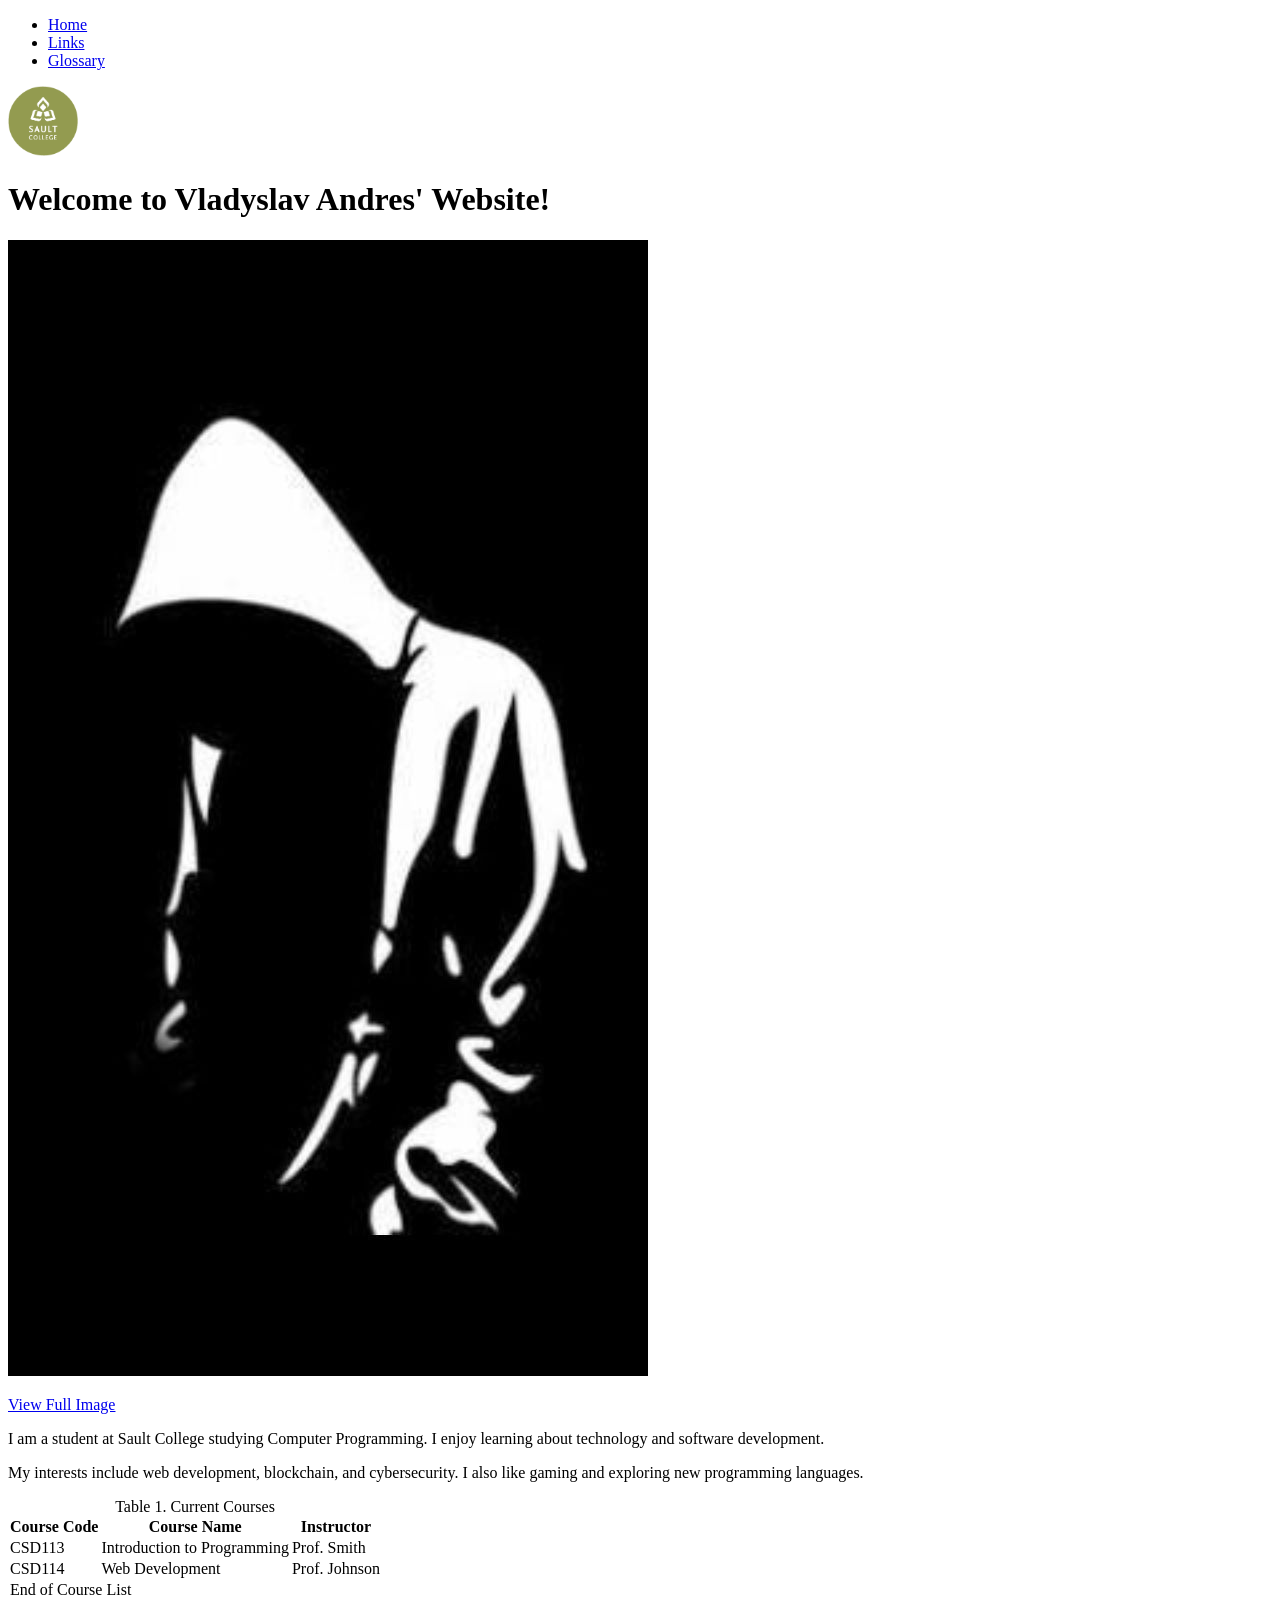
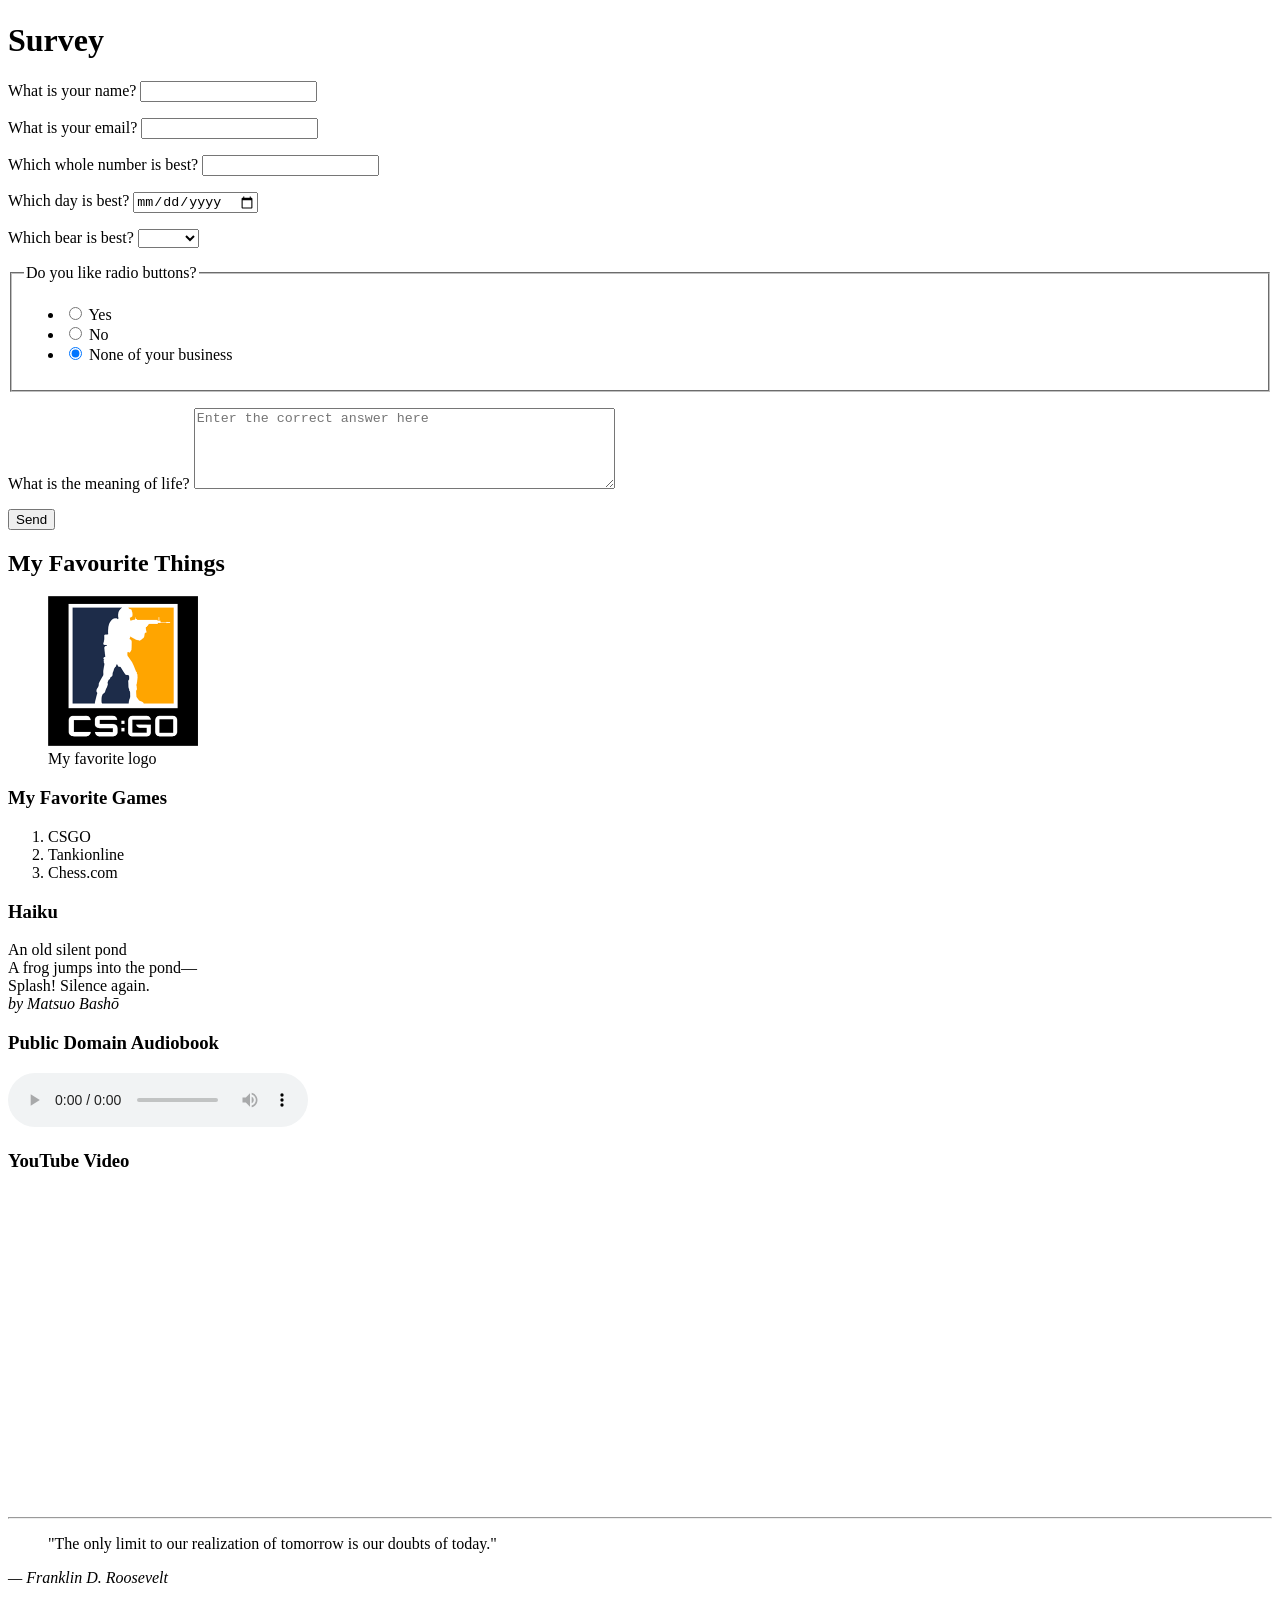
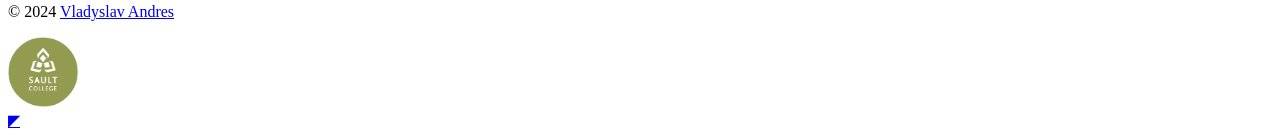
==== site/index.html @ 3fbf1f19 "Done" ====
<!DOCTYPE html>
<html lang="en">

<head>
    <style>
        table { border-collapse: collapse; }
        th, td { border: 1px solid rgba(0,0,0,0); }
    </style>
    <meta charset="UTF-8">
    <meta name="viewport" content="width=device-width, initial-scale=1.0">
    <meta name="author" content="Vladyslav Andres">
    <meta name="description" content="A personal website for Vladyslav Andres">
    <title>Vladyslav Andres' Website</title>
    <link rel="icon" href="assets/favicon.ico" type="image/x-icon">
    <link rel="stylesheet" href="styles/style.css">
</head>

<body>
    <div class="container">
        <!-- Header Section -->
        <header id="top">
            <nav>
                <ul>
                    <li><a href="index.html" title="Home Page">Home</a></li>
                    <li><a href="links.html" title="External Links">Links</a></li>
                    <li><a href="glossary.html" title="Glossary of Terms">Glossary</a></li>
                </ul>
            </nav>
            <picture>
                <source srcset="images/sc-logo.png" type="image/svg+xml">
                <img src="images/sc-logo.png"
                     srcset="images/sc-logo@1.5x.png 1.5x,images/sc-logo@2x.png 2x" 
                     alt="Sault College Logo" width="70" height="70">
            </picture>
        </header>

        <!-- Main Content Section -->
        <main>
            <h1>Welcome to Vladyslav Andres' Website!</h1>

            <!-- Personal Photo Section -->
            <picture>
                <source srcset="images/my-photo.jpg" media="(min-width: 500px)">
                <img src="images/my-photo.jpg" alt="Photo of Vladyslav Andres">
            </picture>
            <p><a href="images/my-photo.jpg" target="_blank" title="View Full Image">View Full Image</a></p>
            
            <p>I am a student at Sault College studying Computer Programming. I enjoy learning about technology and software development.</p>
            <p>My interests include web development, blockchain, and cybersecurity. I also like gaming and exploring new programming languages.</p>
            <div id="making-a-table">
                <table>
                    <caption>Table 1. Current Courses</caption>
                    <thead>
                        <tr>
                            <th>Course Code</th>
                            <th>Course Name</th>
                            <th>Instructor</th>
                        </tr>
                    </thead>
                    <tbody>
                        <tr>
                            <td>CSD113</td>
                            <td>Introduction to Programming</td>
                            <td>Prof. Smith</td>
                        </tr>
                        <tr>
                            <td>CSD114</td>
                            <td>Web Development</td>
                            <td>Prof. Johnson</td>
                        </tr>
                    </tbody>
                    <tfoot>
                        <tr>
                            <td colspan="3">End of Course List</td>
                        </tr>
                    </tfoot>
                </table>
            </div>
            
            <main>
                <div id="survey">
                    <h1>Survey</h1>
                    <form action="YOUR_FORMSPREE_ENDPOINT" method="post">
                        <p>
                            <label for="name_field">What is your name?</label>
                            <input type="text" id="name_field" name="name_field" required>
                        </p>
                        <p>
                            <label for="email_field">What is your email?</label>
                            <input type="email" id="email_field" name="email_field" required>
                        </p>
                        <p>
                            <label for="best_whole_number">Which whole number is best?</label>
                            <input type="number" id="best_whole_number" name="best_whole_number" min="1" required>
                        </p>
                        <p>
                            <label for="best_day">Which day is best?</label>
                            <input type="date" id="best_day" name="best_day">
                        </p>
                        <p>
                            <label for="best_bear">Which bear is best?</label>
                            <select id="best_bear" name="best_bear" required>
                                <option value="">&nbsp;</option>
                                <option value="Black">Black</option>
                                <option value="Brown">Brown</option>
                                <option value="Care">Care</option>
                                <option value="Panda">Panda</option>
                                <option value="Polar">Polar</option>
                                <option value="Teddy">Teddy</option>
                            </select>
                        </p>
                        <fieldset>
                            <legend>Do you like radio buttons?</legend>
                            <ul>
                                <li>
                                    <label><input type="radio" name="enjoys_radio_buttons" value="yes"> Yes</label>
                                </li>
                                <li>
                                    <label><input type="radio" name="enjoys_radio_buttons" value="no"> No</label>
                                </li>
                                <li>
                                    <label><input type="radio" name="enjoys_radio_buttons" value="?" checked> None of your business</label>
                                </li>
                            </ul>
                        </fieldset>
                        <p>
                            <label for="life_meaning">What is the meaning of life?</label>
                            <textarea id="life_meaning" name="life_meaning" rows="5" cols="50" placeholder="Enter the correct answer here"></textarea>
                        </p>
                        <p>
                            <button type="submit">Send</button>
                        </p>
                    </form>
                </div>
            </main>
            <h2>My Favourite Things</h2>

            <figure>
                <a href="https://www.google.com" title="Google Website">
                    <img src="images/logo.png" alt="My favorite logo" width="150" height="150">
                </a>
                <figcaption>My favorite logo</figcaption>
            </figure>

            <h3>My Favorite Games</h3>
            <ol>
                <li>CSGO</li>
                <li>Tankionline</li>
                <li>Chess.com</li>
            </ol>

            <h3>Haiku</h3>
            <p>
                An old silent pond<br>
                A frog jumps into the pond—<br>
                Splash! Silence again.<br>
                <cite>by <span class="author">Matsuo Bashō</span></cite>
            </p>

            <h3>Public Domain Audiobook</h3>
            <audio controls>
                <source src="https://www.soundhelix.com/examples/mp3/SoundHelix-Song-1.mp3" type="audio/mpeg">
                Your browser does not support the audio element. 
                <a href="https://www.soundhelix.com/examples/mp3/SoundHelix-Song-1.mp3" download title="Download Audio">Download here</a>.
            </audio>

            <h3>YouTube Video</h3>
            <iframe width="560" height="315" src="https://www.youtube.com/embed/YSiNcoBcDDQ?si=GVqZZ79py-1PZytV" title="YouTube video player" frameborder="0" allow="accelerometer; autoplay; clipboard-write; encrypted-media; gyroscope; picture-in-picture; web-share" referrerpolicy="strict-origin-when-cross-origin" allowfullscreen></iframe>
        </main>

        <!-- Footer Section -->
        <footer>
            <hr>
            <blockquote>
                "The only limit to our realization of tomorrow is our doubts of today."
            </blockquote>
            <cite>— <span class="author">Franklin D. Roosevelt</span></cite>
            <p>© 2024 <a href="mailto:24017497@Saultcollege.ca?subject=Message from CSD112 Website" title="Email Vladyslav Andres">Vladyslav Andres</a></p>
            <img src="images/sc-logo.png" 
                 srcset="images/sc-logo.png, " 
                 alt="Sault College Logo" width="70" height="70">
        </footer>

        <!-- Back to Top Link -->
        <a href="#top" title="Back to top" aria-label="Back to top">◤</a>
    </div>
</body>

</html>
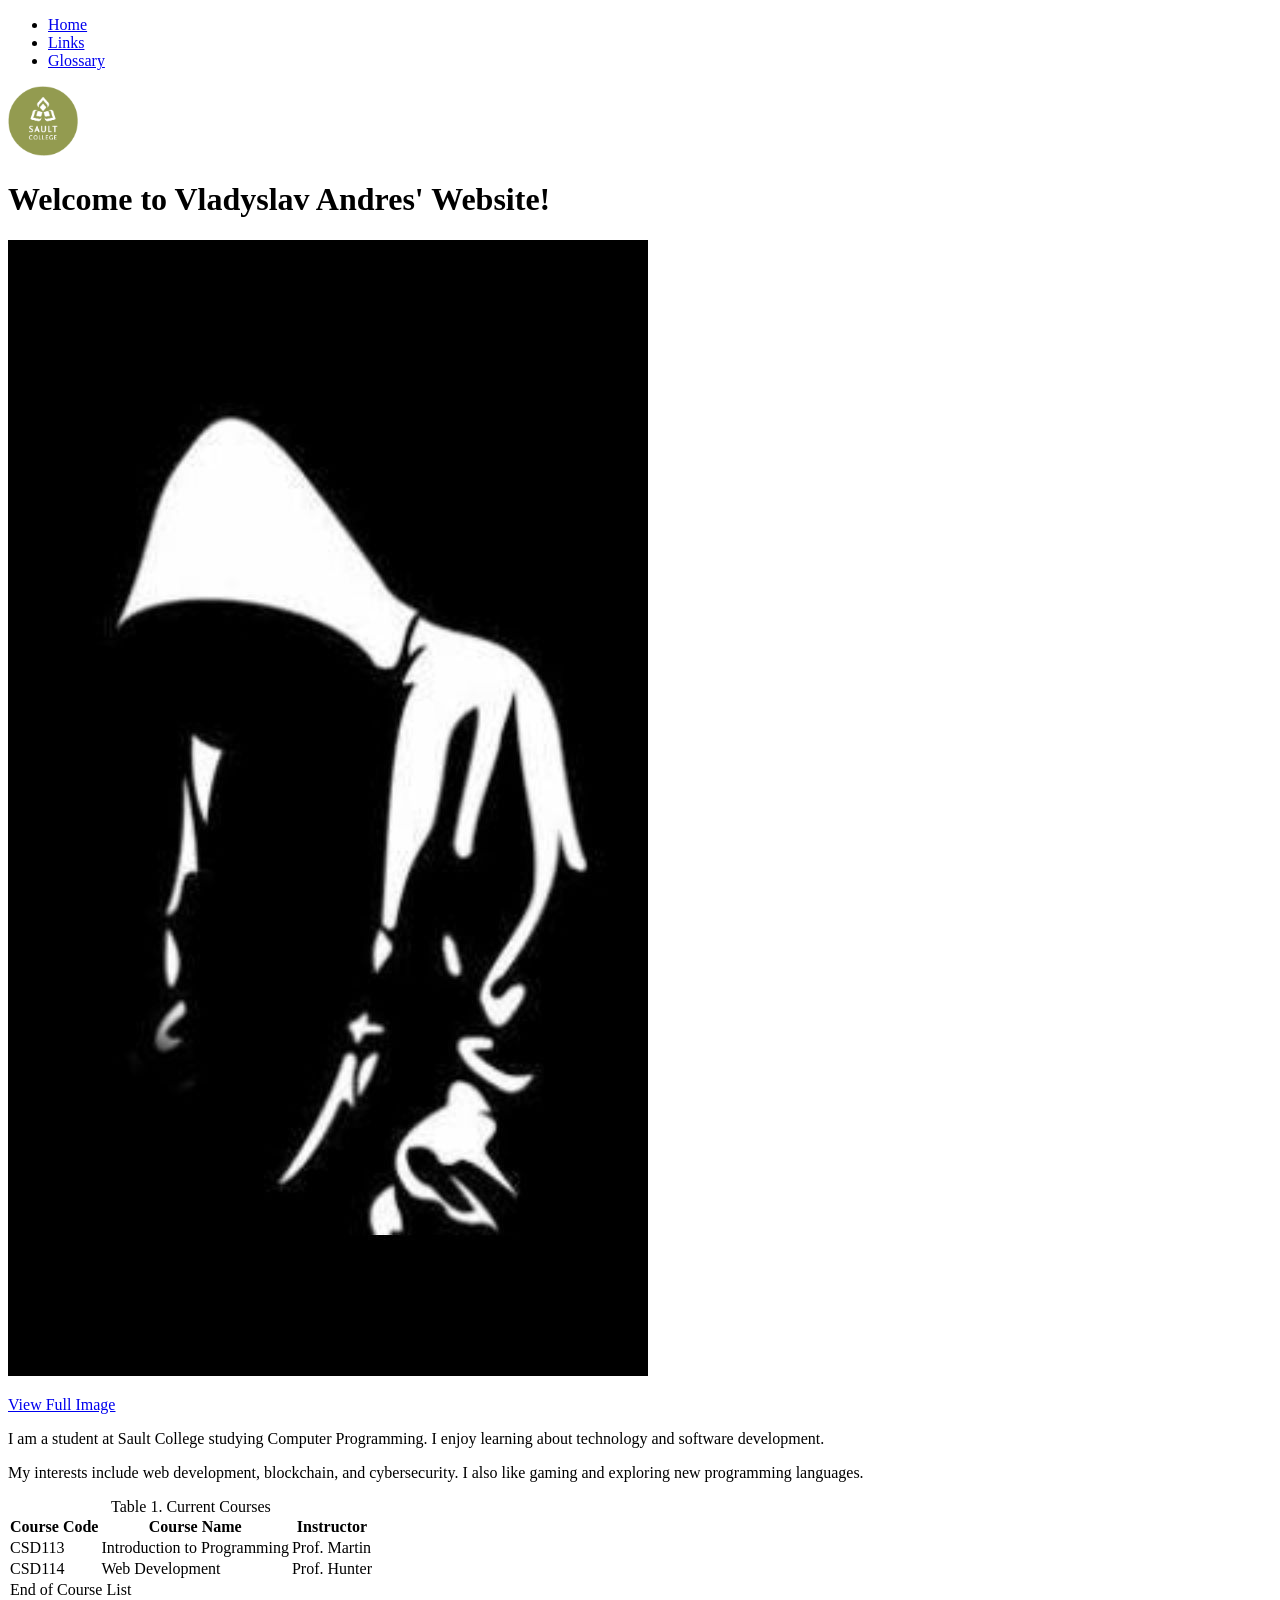
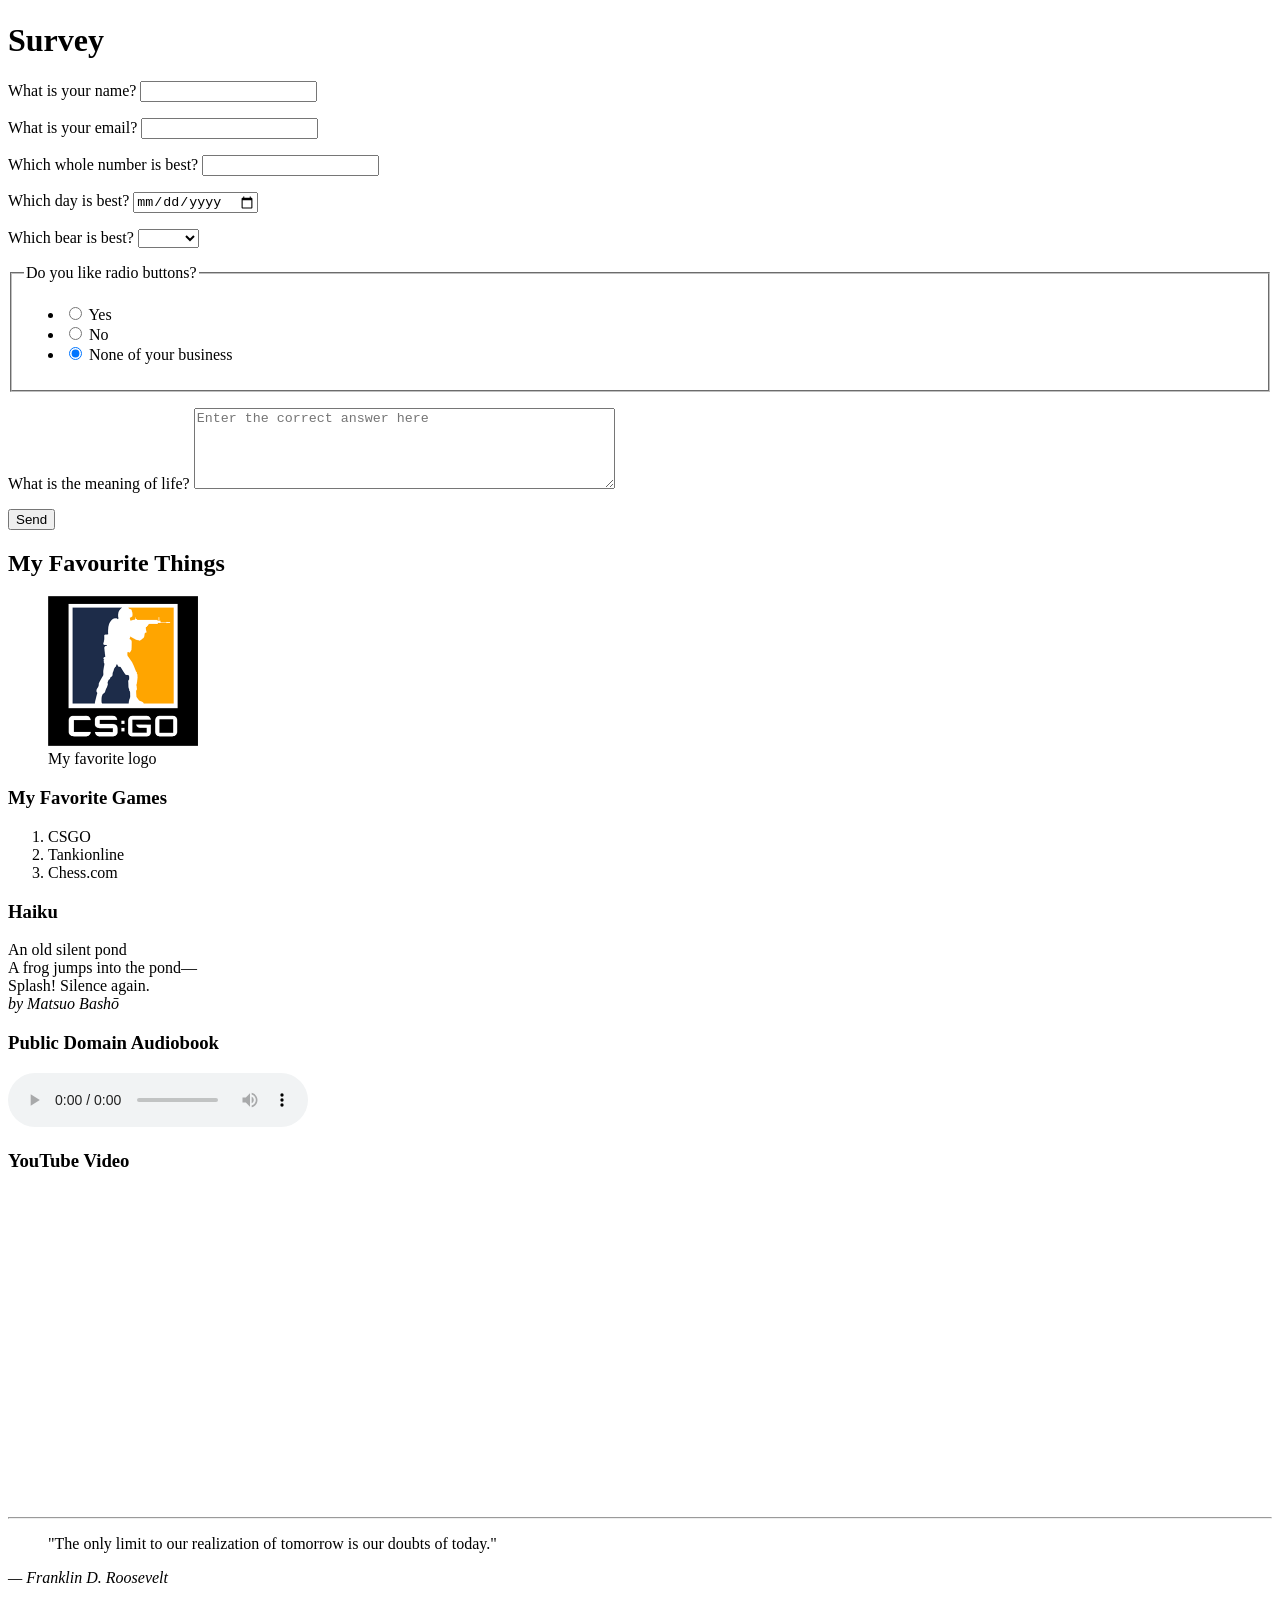
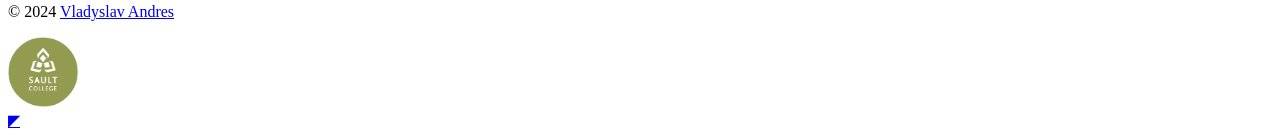
==== commit 792de01c: "Done" ====
--- a/site/index.html
+++ b/site/index.html
@@ -13,6 +13,8 @@
     <title>Vladyslav Andres' Website</title>
     <link rel="icon" href="assets/favicon.ico" type="image/x-icon">
     <link rel="stylesheet" href="styles/style.css">
+    <link rel="stylesheet" href="styles/normalize.css">
+<link rel="stylesheet" href="styles/main.css">
 </head>
 
 <body>
@@ -61,12 +63,12 @@
                         <tr>
                             <td>CSD113</td>
                             <td>Introduction to Programming</td>
-                            <td>Prof. Smith</td>
+                            <td>Prof. Martin</td>
                         </tr>
                         <tr>
                             <td>CSD114</td>
                             <td>Web Development</td>
-                            <td>Prof. Johnson</td>
+                            <td>Prof. Hunter</td>
                         </tr>
                     </tbody>
                     <tfoot>
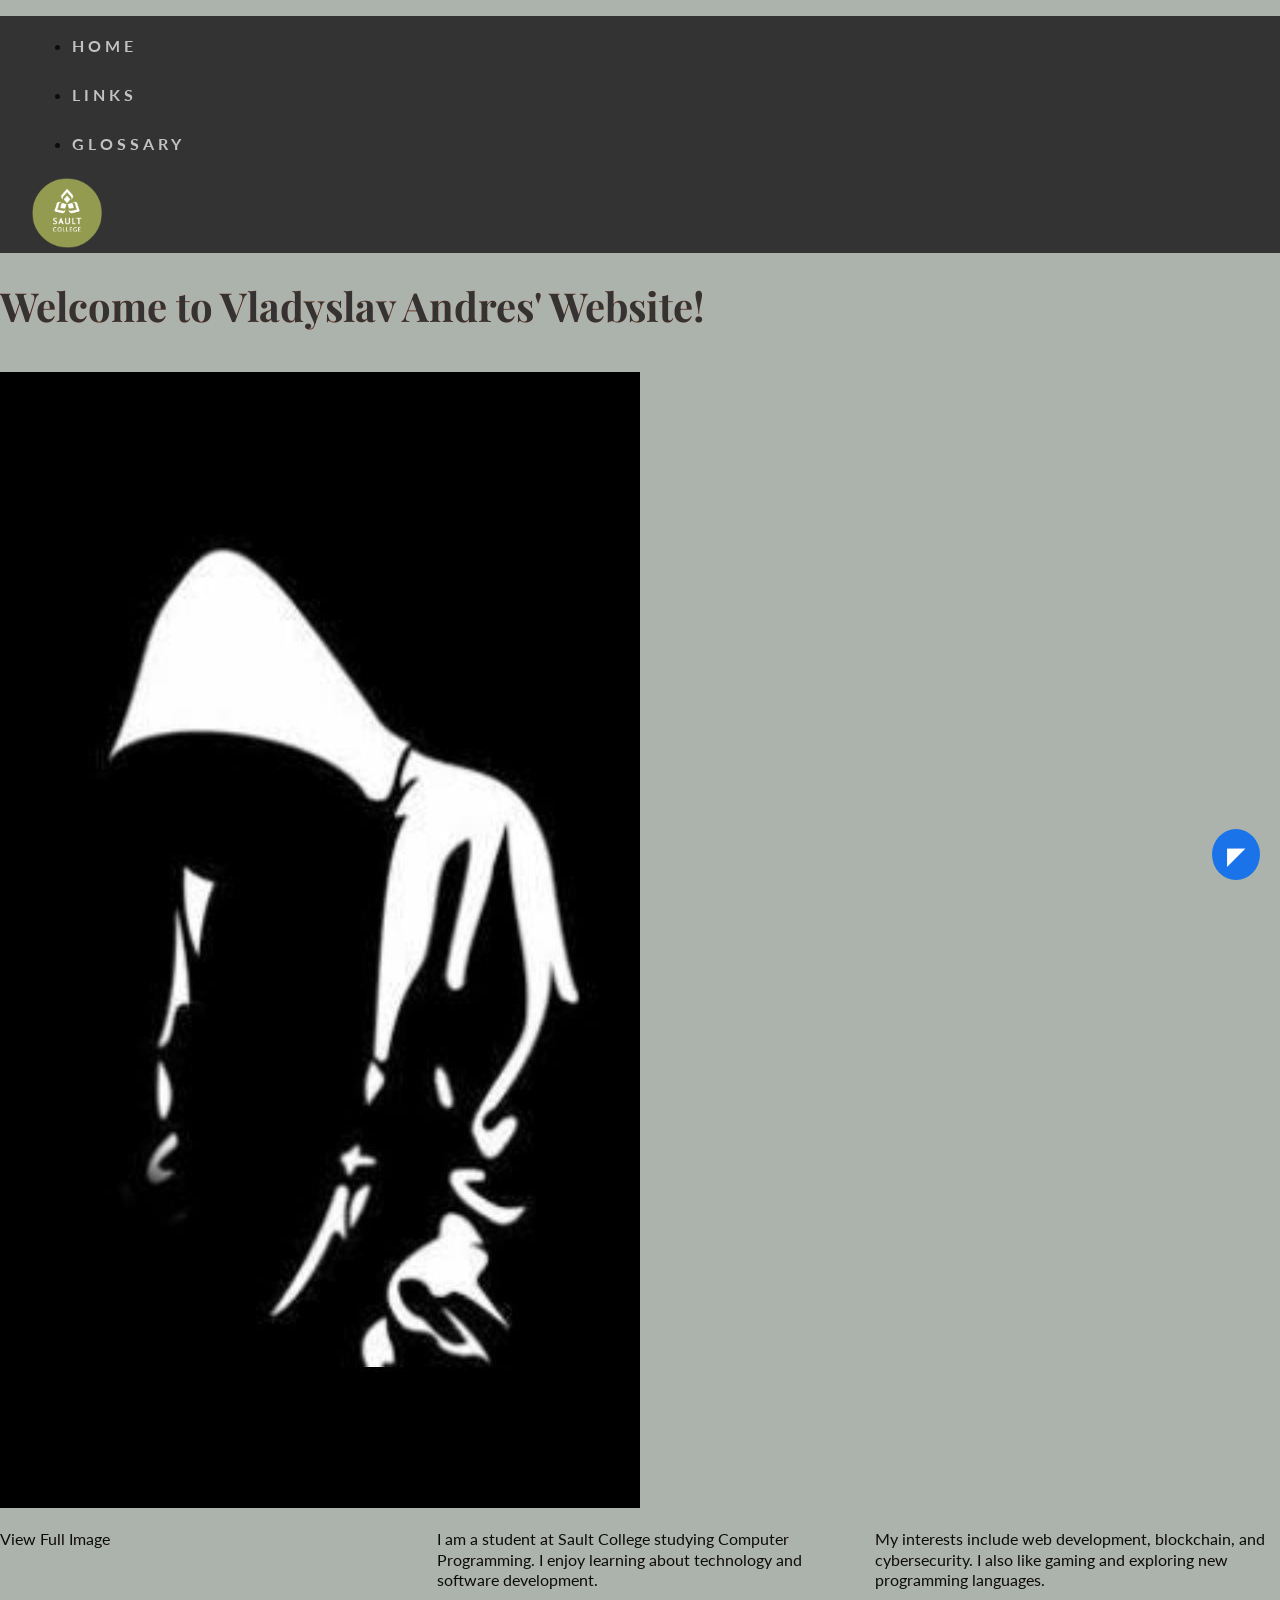
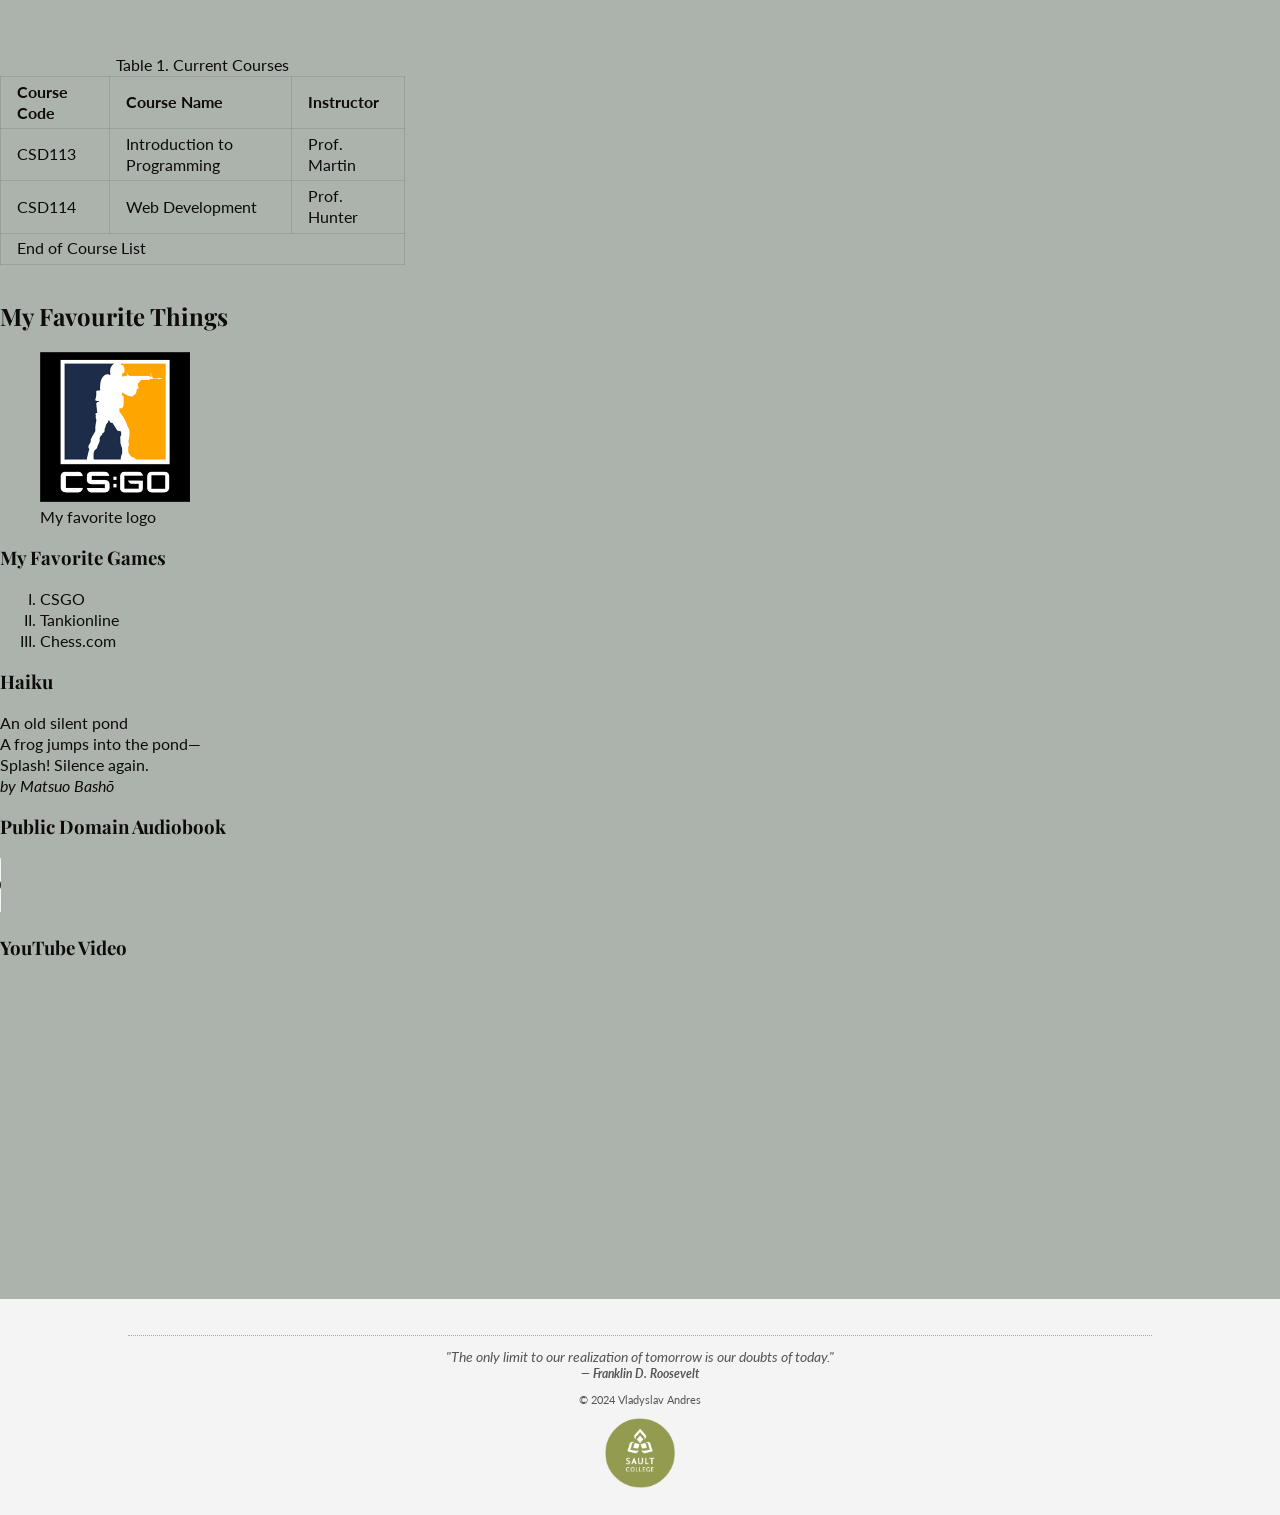
==== commit fc3dc558: "try" ====
--- a/site/index.html
+++ b/site/index.html
@@ -2,10 +2,14 @@
 <html lang="en">
 
 <head>
+    
+<link href="https://fonts.googleapis.com/css2?family=Lato&family=Playfair+Display&display=swap" rel="stylesheet">
+
     <style>
         table { border-collapse: collapse; }
         th, td { border: 1px solid rgba(0,0,0,0); }
     </style>
+    
     <meta charset="UTF-8">
     <meta name="viewport" content="width=device-width, initial-scale=1.0">
     <meta name="author" content="Vladyslav Andres">
@@ -45,96 +49,43 @@
                 <source srcset="images/my-photo.jpg" media="(min-width: 500px)">
                 <img src="images/my-photo.jpg" alt="Photo of Vladyslav Andres">
             </picture>
-            <p><a href="images/my-photo.jpg" target="_blank" title="View Full Image">View Full Image</a></p>
             
-            <p>I am a student at Sault College studying Computer Programming. I enjoy learning about technology and software development.</p>
-            <p>My interests include web development, blockchain, and cybersecurity. I also like gaming and exploring new programming languages.</p>
-            <div id="making-a-table">
-                <table>
-                    <caption>Table 1. Current Courses</caption>
-                    <thead>
-                        <tr>
-                            <th>Course Code</th>
-                            <th>Course Name</th>
-                            <th>Instructor</th>
-                        </tr>
-                    </thead>
-                    <tbody>
-                        <tr>
-                            <td>CSD113</td>
-                            <td>Introduction to Programming</td>
-                            <td>Prof. Martin</td>
-                        </tr>
-                        <tr>
-                            <td>CSD114</td>
-                            <td>Web Development</td>
-                            <td>Prof. Hunter</td>
-                        </tr>
-                    </tbody>
-                    <tfoot>
-                        <tr>
-                            <td colspan="3">End of Course List</td>
-                        </tr>
-                    </tfoot>
-                </table>
+            <div class="bio">
+                <p><a href="images/my-photo.jpg" target="_blank" title="View Full Image">View Full Image</a></p>
+                <p>I am a student at Sault College studying Computer Programming. I enjoy learning about technology and software development.</p>
+                <p>My interests include web development, blockchain, and cybersecurity. I also like gaming and exploring new programming languages.</p>
+            
+                <div id="making-a-table">
+                    <table>
+                        <caption>Table 1. Current Courses</caption>
+                        <thead>
+                            <tr>
+                                <th>Course Code</th>
+                                <th>Course Name</th>
+                                <th>Instructor</th>
+                            </tr>
+                        </thead>
+                        <tbody>
+                            <tr>
+                                <td>CSD113</td>
+                                <td>Introduction to Programming</td>
+                                <td>Prof. Martin</td>
+                            </tr>
+                            <tr>
+                                <td>CSD114</td>
+                                <td>Web Development</td>
+                                <td>Prof. Hunter</td>
+                            </tr>
+                        </tbody>
+                        <tfoot>
+                            <tr>
+                                <td colspan="3">End of Course List</td>
+                            </tr>
+                        </tfoot>
+                    </table>
+                </div>
             </div>
-            
-            <main>
-                <div id="survey">
-                    <h1>Survey</h1>
-                    <form action="YOUR_FORMSPREE_ENDPOINT" method="post">
-                        <p>
-                            <label for="name_field">What is your name?</label>
-                            <input type="text" id="name_field" name="name_field" required>
-                        </p>
-                        <p>
-                            <label for="email_field">What is your email?</label>
-                            <input type="email" id="email_field" name="email_field" required>
-                        </p>
-                        <p>
-                            <label for="best_whole_number">Which whole number is best?</label>
-                            <input type="number" id="best_whole_number" name="best_whole_number" min="1" required>
-                        </p>
-                        <p>
-                            <label for="best_day">Which day is best?</label>
-                            <input type="date" id="best_day" name="best_day">
-                        </p>
-                        <p>
-                            <label for="best_bear">Which bear is best?</label>
-                            <select id="best_bear" name="best_bear" required>
-                                <option value="">&nbsp;</option>
-                                <option value="Black">Black</option>
-                                <option value="Brown">Brown</option>
-                                <option value="Care">Care</option>
-                                <option value="Panda">Panda</option>
-                                <option value="Polar">Polar</option>
-                                <option value="Teddy">Teddy</option>
-                            </select>
-                        </p>
-                        <fieldset>
-                            <legend>Do you like radio buttons?</legend>
-                            <ul>
-                                <li>
-                                    <label><input type="radio" name="enjoys_radio_buttons" value="yes"> Yes</label>
-                                </li>
-                                <li>
-                                    <label><input type="radio" name="enjoys_radio_buttons" value="no"> No</label>
-                                </li>
-                                <li>
-                                    <label><input type="radio" name="enjoys_radio_buttons" value="?" checked> None of your business</label>
-                                </li>
-                            </ul>
-                        </fieldset>
-                        <p>
-                            <label for="life_meaning">What is the meaning of life?</label>
-                            <textarea id="life_meaning" name="life_meaning" rows="5" cols="50" placeholder="Enter the correct answer here"></textarea>
-                        </p>
-                        <p>
-                            <button type="submit">Send</button>
-                        </p>
-                    </form>
-                </div>
-            </main>
+        </main>
             <h2>My Favourite Things</h2>
 
             <figure>
@@ -167,7 +118,8 @@
             </audio>
 
             <h3>YouTube Video</h3>
-            <iframe width="560" height="315" src="https://www.youtube.com/embed/YSiNcoBcDDQ?si=GVqZZ79py-1PZytV" title="YouTube video player" frameborder="0" allow="accelerometer; autoplay; clipboard-write; encrypted-media; gyroscope; picture-in-picture; web-share" referrerpolicy="strict-origin-when-cross-origin" allowfullscreen></iframe>
+<iframe class="rounded-video" width="560" height="315" src="https://www.youtube.com/embed/YSiNcoBcDDQ?si=GVqZZ79py-1PZytV" title="YouTube video player" frameborder="0" allow="accelerometer; autoplay; clipboard-write; encrypted-media; gyroscope; picture-in-picture; web-share" referrerpolicy="strict-origin-when-cross-origin" allowfullscreen></iframe>
+
         </main>
 
         <!-- Footer Section -->
--- a/site/styles/main.css
+++ b/site/styles/main.css
@@ -0,0 +1,212 @@
+/* main.css */
+
+/* Body and Wrapper */
+body {
+    margin: 0;
+    padding: 0;
+    background-color: #acb3ac;
+    color: #0e0b0b;
+    font-family: 'Lato', sans-serif;
+  line-height: 1.3;
+}
+
+.width-wrap {
+    max-width: 960px;
+    margin: 0 auto;
+    padding: 0 2em 2em;
+    background-color: #cb2222;
+    border-left: 1px solid rgba(0, 0, 0, 0.2);
+    border-right: 1px solid rgba(0, 0, 0, 0.2);
+    border-bottom: 1px solid rgba(0, 0, 0, 0.2);
+    /* No top border */
+}
+
+/* Header and Navigation */
+header {
+    background-color: #333;
+    padding-left: 2em;
+    padding-right: 2em;
+}
+
+header nav a {
+    display: inline-block;
+    padding-top: 1em;
+    padding-bottom: 0.5em;
+    margin-right: 1.5em;
+    border-top: 4px solid transparent;
+    color: rgba(255, 255, 255, 0.7);
+    text-decoration: none;
+    transition: all 0.3s ease;
+    font-weight: bold;
+  text-decoration: none; 
+  text-transform: uppercase; 
+  letter-spacing: 4px; 
+}
+
+header nav a:hover {
+    border-top-color: rgba(0, 0, 0, 0.3);
+    color: white;
+    text-decoration: none;
+}
+
+/* Horizontal Rule */
+hr {
+    width: min(50vw, 890px);
+    border: none;
+    border-bottom: 1px dotted rgba(0, 0, 0, 0.3);
+    margin: 2em auto;
+}
+
+/* Table Styling */
+table {
+    border-collapse: collapse;
+    margin: 1em 0;
+    width: 100%;
+}
+
+th, td {
+    border: 1px solid rgba(0, 0, 0, 0.1);
+    padding: 0.3em 1em;
+    text-align: left;
+}
+
+/* Form Styling */
+form label {
+    display: block;
+    margin-top: 1em;
+}
+
+form input[type="radio"],
+form label.inline {
+    display: inline-block;
+    margin-right: 1em;
+}
+
+input:invalid {
+    background-color: #ffcccc;
+}
+
+button[type="submit"] {
+    border: none;
+    padding: 1em 3em;
+    background-color: #007acc;
+    color: white;
+    cursor: pointer;
+    font-weight: bold;
+    margin-top: 1em;
+}
+h1, h2, h3, h4, h5, h6 {
+    font-family: 'Playfair Display', serif;
+  }
+  a {
+    text-decoration: none;
+    color: inherit;
+  }
+  
+  a:hover {
+    text-decoration: underline;
+  }
+  ol {
+    list-style-type: upper-roman;
+  }
+  .rounded-video {
+    border-top-right-radius: 2em;
+    border-bottom-left-radius: 2em;
+  }
+    .rounded-image {
+        border-radius: 2em;
+    }  
+    h1 {
+        background: linear-gradient(to right, #ff7e5f, #feb47b); /* Example gradient */
+        background-clip: text;
+        -webkit-background-clip: text; 
+        color: transparent; 
+        font-family: 'Playfair Display', serif;
+        font-size: 2.5em;
+        color: #333;
+        margin-bottom: 1em;
+      }
+      .bio {
+        display: grid;
+        grid-template-columns: repeat(3, 1fr);
+        gap: 2em; 
+    }
+.courses-table {
+        grid-column: span 3; 
+        margin-top: 1em; 
+        border-collapse: collapse;
+    }         
+    img {
+        max-width: 100%;
+    }
+    .bio img {
+        padding: 2%; /* 2% padding around the image */
+        background-color: white; /* White background */
+        box-shadow: 0 4px 8px rgba(0, 0, 0, 0.1); /* Add subtle shadow */
+    }
+    footer {
+        text-align: center;
+        font-size: 75%; /* Smaller text */
+        padding: 2em 0;
+        background-color: #f4f4f4;
+        color: #555;
+      }
+      footer a.back-to-top {
+        text-decoration: none;
+        text-shadow: 2px 2px 4px rgba(0, 0, 0, 0.3); /* Add shadow to the link */
+      }
+      main ul {
+        list-style-type: none; /* Remove default bullet points */
+        padding-left: 0;
+    }
+    
+    main ul li {
+        margin: 1em 0; /* Space between list items */
+    }
+    
+    main ul li a {
+        text-decoration: none;
+        color: #1a73e8; /* Blue color for links */
+        font-weight: bold;
+        transition: color 0.3s ease;
+    }
+    
+    main ul li a:hover {
+        color: #d33; /* Change color when hovered */
+    }
+    footer hr {
+        margin: 1em auto;
+        width: 80%;
+    }
+    
+    footer blockquote {
+        font-size: 1.2em;
+        font-style: italic;
+        margin: 0;
+    }
+    
+    footer cite {
+        font-weight: bold;
+    }
+    
+    footer p {
+        margin-top: 1em;
+        font-size: 0.9em;
+    }
+    a[href="#top"] {
+        position: fixed;
+        bottom: 20px;
+        right: 20px;
+        background-color: #1a73e8;
+        color: white;
+        padding: 10px 15px;
+        border-radius: 50%;
+        font-size: 1.5em;
+        text-decoration: none;
+        transition: background-color 0.3s ease;
+    }
+    
+    a[href="#top"]:hover {
+        background-color: #d33;
+    }
+    
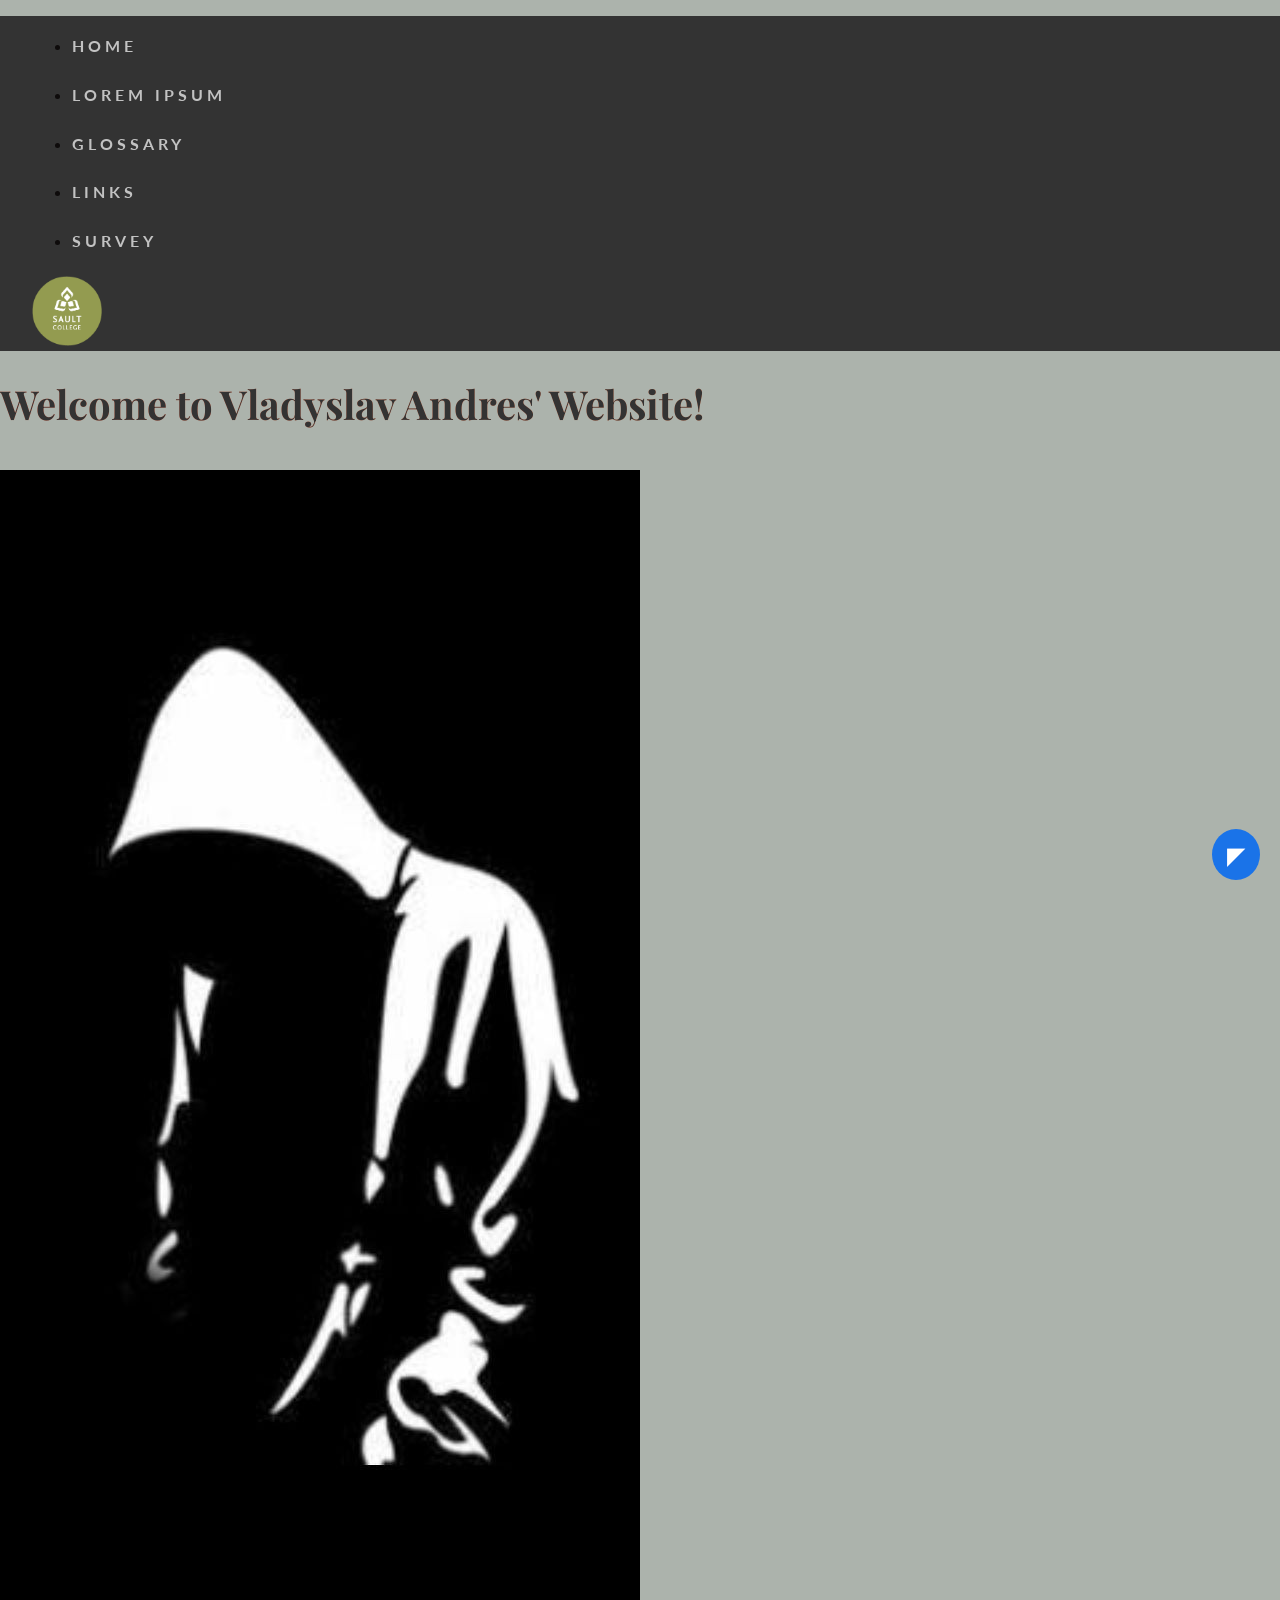
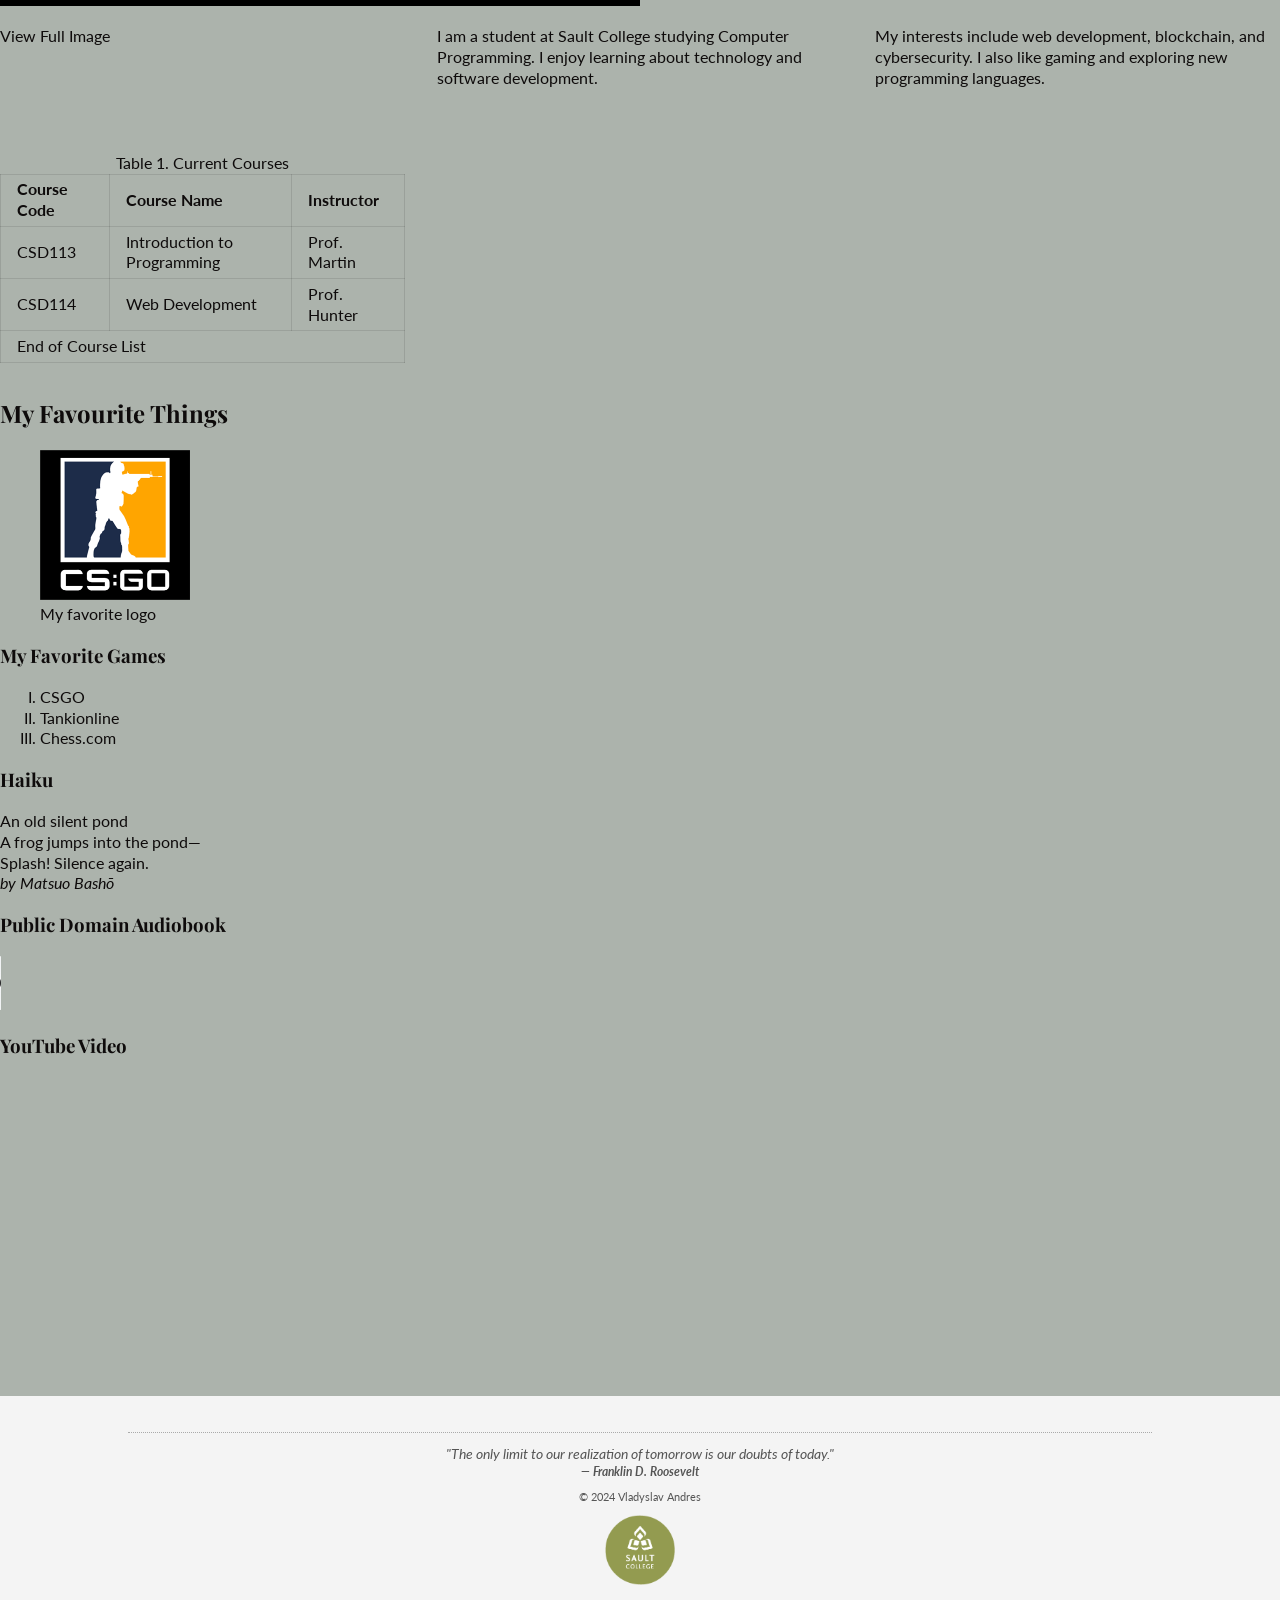
==== commit 7aafb49c: "try" ====
--- a/site/index.html
+++ b/site/index.html
@@ -27,10 +27,12 @@
         <header id="top">
             <nav>
                 <ul>
-                    <li><a href="index.html" title="Home Page">Home</a></li>
-                    <li><a href="links.html" title="External Links">Links</a></li>
-                    <li><a href="glossary.html" title="Glossary of Terms">Glossary</a></li>
-                </ul>
+                    <li><a href="index.html">Home</a></li>
+                    <li><a href="lorem.html">Lorem Ipsum</a></li>
+                    <li><a href="glossary.html">Glossary</a></li>
+                    <li><a href="links.html">Links</a></li>
+                    <li><a href="survey.html">Survey</a></li>
+                  </ul>
             </nav>
             <picture>
                 <source srcset="images/sc-logo.png" type="image/svg+xml">
--- a/site/styles/main.css
+++ b/site/styles/main.css
@@ -150,6 +150,7 @@
         padding: 2em 0;
         background-color: #f4f4f4;
         color: #555;
+        clear: both;
       }
       footer a.back-to-top {
         text-decoration: none;
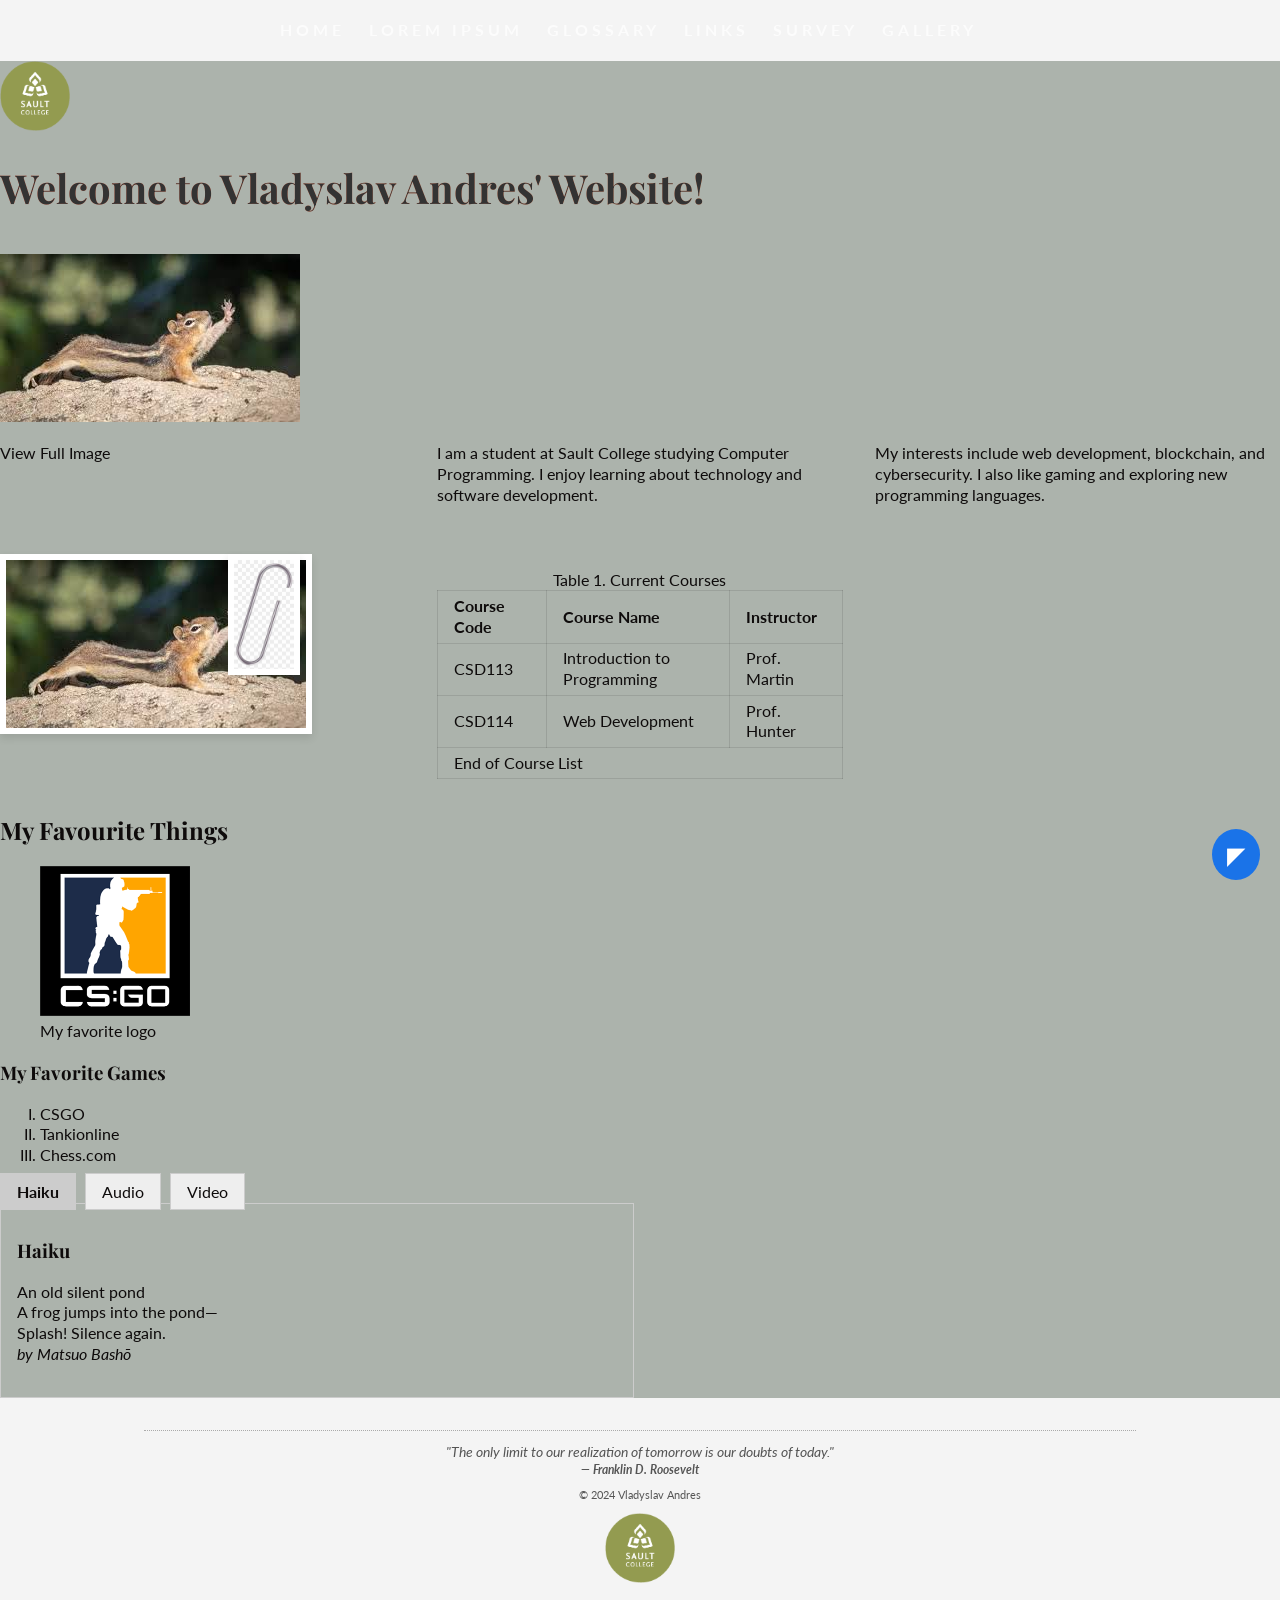
==== commit 5de178ad: "Done" ====
--- a/site/index.html
+++ b/site/index.html
@@ -32,8 +32,12 @@
                     <li><a href="glossary.html">Glossary</a></li>
                     <li><a href="links.html">Links</a></li>
                     <li><a href="survey.html">Survey</a></li>
+                    <li><a href="gallery.html">Gallery</a></li>
+
                   </ul>
             </nav>
+        </div> 
+
             <picture>
                 <source srcset="images/sc-logo.png" type="image/svg+xml">
                 <img src="images/sc-logo.png"
@@ -48,15 +52,18 @@
 
             <!-- Personal Photo Section -->
             <picture>
-                <source srcset="images/my-photo.jpg" media="(min-width: 500px)">
+                <source srcset="images/images.jpg" media="(min-width: 500px)">
                 <img src="images/my-photo.jpg" alt="Photo of Vladyslav Andres">
             </picture>
             
             <div class="bio">
-                <p><a href="images/my-photo.jpg" target="_blank" title="View Full Image">View Full Image</a></p>
+                <p><a href="images/images.jpg" target="_blank" title="View Full Image">View Full Image</a></p>
                 <p>I am a student at Sault College studying Computer Programming. I enjoy learning about technology and software development.</p>
                 <p>My interests include web development, blockchain, and cybersecurity. I also like gaming and exploring new programming languages.</p>
-            
+                <a href="images/images.jpg" target="_blank" title="View Selfie" class="selfie-link">
+                    <img src="images/images.jpg" alt="Selfie">
+                    <img src="images/paperclip2.png" class="paperclip" alt="Paperclip">
+                  </a>
                 <div id="making-a-table">
                     <table>
                         <caption>Table 1. Current Courses</caption>
@@ -103,26 +110,52 @@
                 <li>Tankionline</li>
                 <li>Chess.com</li>
             </ol>
+            <div class="favourites">
+                <!-- Radio Buttons -->
+                <input type="radio" id="tab1" name="tabs" checked>
+                <label for="tab1">Haiku</label>
+            
+                <input type="radio" id="tab2" name="tabs">
+                <label for="tab2">Audio</label>
+            
+                <input type="radio" id="tab3" name="tabs">
+                <label for="tab3">Video</label>
+            
+                <!-- Tab Content -->
+                <div id="content1" class="tab-content">
+                    <h3>Haiku</h3>
+                    <p>
+                        An old silent pond<br>
+                        A frog jumps into the pond—<br>
+                        Splash! Silence again.<br>
+                        <cite>by <span class="author">Matsuo Bashō</span></cite>
+                    </p>
+                </div>
+            
+                <div id="content2" class="tab-content">
+                    <h3>Public Domain Audiobook</h3>
+                    <audio controls>
+                        <source src="https://www.soundhelix.com/examples/mp3/SoundHelix-Song-1.mp3" type="audio/mpeg">
+                        Your browser does not support the audio element.
+                        <a href="https://www.soundhelix.com/examples/mp3/SoundHelix-Song-1.mp3" download title="Download Audio">Download here</a>.
+                    </audio>
+                </div>
+            
+                <div id="content3" class="tab-content">
+                    <h3>YouTube Video</h3>
+                    <iframe class="rounded-video" width="560" height="315"
+        src="https://www.youtube.com/embed/dQw4w9WgXcQ"
+        title="YouTube video player"
+        allow="accelerometer; autoplay; clipboard-write; encrypted-media; gyroscope; picture-in-picture"
+        allowfullscreen
+        style="border: none;">
+</iframe>
 
-            <h3>Haiku</h3>
-            <p>
-                An old silent pond<br>
-                A frog jumps into the pond—<br>
-                Splash! Silence again.<br>
-                <cite>by <span class="author">Matsuo Bashō</span></cite>
-            </p>
+            </div>
+            </div>
+            
 
-            <h3>Public Domain Audiobook</h3>
-            <audio controls>
-                <source src="https://www.soundhelix.com/examples/mp3/SoundHelix-Song-1.mp3" type="audio/mpeg">
-                Your browser does not support the audio element. 
-                <a href="https://www.soundhelix.com/examples/mp3/SoundHelix-Song-1.mp3" download title="Download Audio">Download here</a>.
-            </audio>
-
-            <h3>YouTube Video</h3>
-<iframe class="rounded-video" width="560" height="315" src="https://www.youtube.com/embed/YSiNcoBcDDQ?si=GVqZZ79py-1PZytV" title="YouTube video player" frameborder="0" allow="accelerometer; autoplay; clipboard-write; encrypted-media; gyroscope; picture-in-picture; web-share" referrerpolicy="strict-origin-when-cross-origin" allowfullscreen></iframe>
-
-        </main>
+        
 
         <!-- Footer Section -->
         <footer>
@@ -131,14 +164,15 @@
                 "The only limit to our realization of tomorrow is our doubts of today."
             </blockquote>
             <cite>— <span class="author">Franklin D. Roosevelt</span></cite>
-            <p>© 2024 <a href="mailto:24017497@Saultcollege.ca?subject=Message from CSD112 Website" title="Email Vladyslav Andres">Vladyslav Andres</a></p>
+            <p>© 2024 <a href="mailto:24017497@Saultcollege.ca?subject=Message%20from%20CSD112%20Website" title="Email Vladyslav Andres">Vladyslav Andres</a></p>
             <img src="images/sc-logo.png" 
-                 srcset="images/sc-logo.png, " 
+                 srcset="images/sc-logo.png " 
                  alt="Sault College Logo" width="70" height="70">
         </footer>
 
         <!-- Back to Top Link -->
-        <a href="#top" title="Back to top" aria-label="Back to top">◤</a>
+        <a href="#top" class="back-to-top" title="Back to top" aria-label="Back to top">◤</a>
+
     </div>
 </body>
 
--- a/site/styles/main.css
+++ b/site/styles/main.css
@@ -29,7 +29,7 @@
 }
 
 header nav a {
-    display: inline-block;
+    
     padding-top: 1em;
     padding-bottom: 0.5em;
     margin-right: 1.5em;
@@ -210,4 +210,194 @@
     a[href="#top"]:hover {
         background-color: #d33;
     }
-    +    header, footer {
+        background-color: #f4f4f4;
+        padding: 20px;
+        text-align: center;
+    }
+    .flex-container {
+        display: flex;
+        flex-wrap: wrap;
+        justify-content: space-between;
+    }
+    
+    .flex-item {
+        background-color: #eaeaea;
+        padding: 20px;
+        margin: 10px;
+        width: 300px;
+        text-align: center;
+    }
+    .grid-container {
+        display: grid;
+        grid-template-columns: repeat(3, 1fr);
+        grid-gap: 20px;
+        padding: 10px;
+    }
+    
+    .grid-item {
+        background-color: #cfcfcf;
+        padding: 20px;
+        text-align: center;
+    }
+    .float-box {
+        float: left;
+        width: 45%;
+        margin: 2.5%;
+        padding: 20px;
+        background-color: #dcdcdc;
+    }
+    
+    .clearfix::after {
+        content: "";
+        display: table;
+        clear: both;
+    }
+    .position-relative {
+        position: relative;
+        background-color: #f0f0f0;
+        padding: 50px;
+    }
+    
+    .position-absolute {
+        position: absolute;
+        top: 10px;
+        right: 10px;
+        background-color: #ffdddd;
+        padding: 10px;
+    }
+   
+    
+    .favourites input[type="radio"]:checked + label + div {
+        display: block;
+    }
+    
+    .favourites div {
+        display: none;
+    }
+    
+   
+    .bio {
+        position: relative; 
+    }
+    
+    .bio a {
+        display: block;
+    }
+    
+    .paperclip {
+        position: absolute;
+        top: 0;
+        right: 0;
+        background: transparent;
+        box-shadow: none;
+        width: 20%;
+        
+    }
+    header nav ul {
+        list-style-type: none;
+        padding: 0;
+        margin: 0;
+        display: flex;
+        justify-content: center;
+      }
+      favourites {
+        display: flex;
+        flex-direction: column;
+        align-items: center;
+      }
+      
+      .favourites input[type="radio"] {
+        display: none;
+      }
+      
+      .favourites label {
+        cursor: pointer;
+        padding: 0.5em 1em;
+        background-color: #eee;
+        border: 1px solid #ccc;
+        margin-right: 5px;
+      }
+      
+      .favourites label:hover {
+        background-color: #ddd;
+      }
+      
+      .favourites label:nth-of-type(1) { order: 1; }
+      .favourites label:nth-of-type(2) { order: 2; }
+      .favourites label:nth-of-type(3) { order: 3; }
+      
+      .tab-content {
+        display: none;
+        padding: 1em;
+        border: 1px solid #ccc;
+        width: 100%;
+        max-width: 600px;
+      }
+      
+      
+      #tab1:checked ~ #content1,
+      #tab2:checked ~ #content2,
+      #tab3:checked ~ #content3 {
+        display: block;
+        order: 4;
+      }
+      
+     
+      #tab1:checked + label,
+      #tab2:checked + label,
+      #tab3:checked + label {
+        background-color: #ccc;
+        font-weight: bold;
+      }     
+      .gallery {
+        display: grid;
+        grid-template-columns: repeat(4, 1fr);
+        gap: 10px; 
+      }
+      
+      
+      .gallery img {
+        display: block;
+        width: 100%;        
+        height: 100%;       
+        object-fit: cover;  
+      }
+      
+      
+      .gallery .row-span-2 {
+        grid-row: span 2;
+      }
+      
+      
+      .gallery .col-span-2 {
+        grid-column: span 2;
+      }
+      
+      
+      .gallery a:hover {
+        transform: scale(1.1);
+        transition: transform 0.3s ease;
+      }
+      .selfie-link {
+        position: relative;
+        display: block;
+        width: fit-content;
+    }
+    
+    .selfie-link .paperclip {
+        position: absolute;
+        top: 0;
+        right: 0;
+    }
+    .back-to-top {
+        margin-left: -25px;
+        position: sticky;
+        bottom: 10px;
+        display: inline-block;
+        transition: transform 0.3s ease;
+    }
+    
+    .back-to-top:hover {
+        transform: rotate(45deg);
+    }
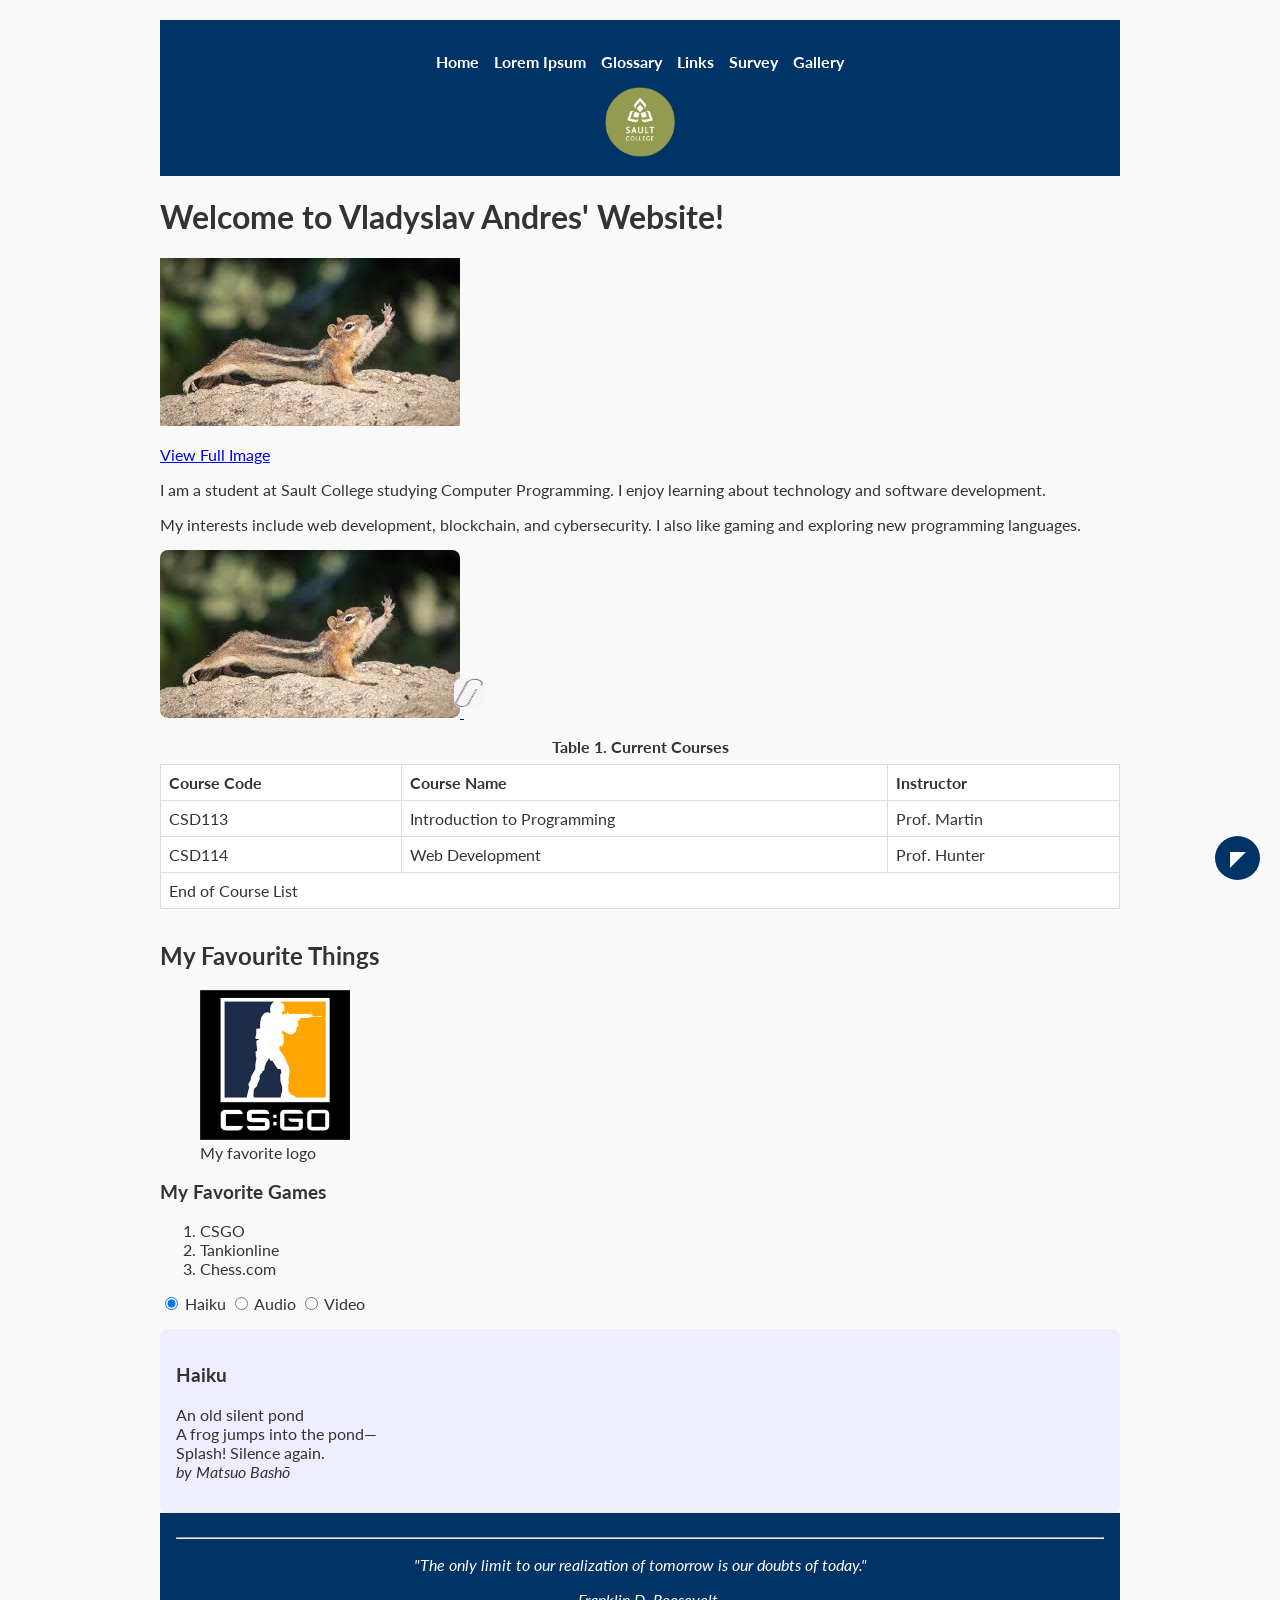
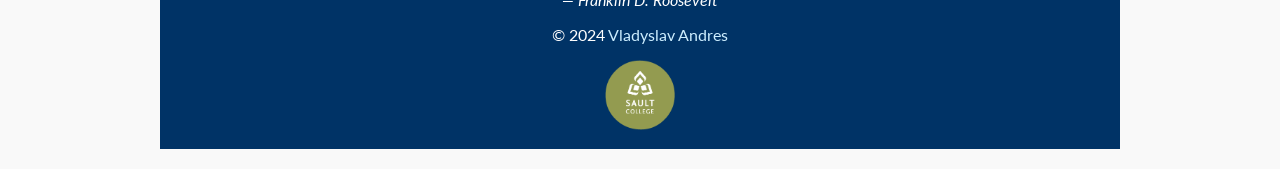
==== commit 1036c997: "Done" ====
--- a/site/index.html
+++ b/site/index.html
@@ -2,30 +2,37 @@
 <html lang="en">
 
 <head>
-    
-<link href="https://fonts.googleapis.com/css2?family=Lato&family=Playfair+Display&display=swap" rel="stylesheet">
+    <meta name="viewport" content="width=device-width, initial-scale=1.0">
+
+    <link href="https://fonts.googleapis.com/css2?family=Lato&family=Playfair+Display&display=swap" rel="stylesheet">
 
     <style>
-        table { border-collapse: collapse; }
-        th, td { border: 1px solid rgba(0,0,0,0); }
+        table {
+            border-collapse: collapse;
+        }
+
+        th,
+        td {
+            border: 1px solid rgba(0, 0, 0, 0);
+        }
     </style>
-    
+
     <meta charset="UTF-8">
     <meta name="viewport" content="width=device-width, initial-scale=1.0">
     <meta name="author" content="Vladyslav Andres">
     <meta name="description" content="A personal website for Vladyslav Andres">
     <title>Vladyslav Andres' Website</title>
     <link rel="icon" href="assets/favicon.ico" type="image/x-icon">
+    <link rel="stylesheet" href="styles/normalize.css">
     <link rel="stylesheet" href="styles/style.css">
-    <link rel="stylesheet" href="styles/normalize.css">
-<link rel="stylesheet" href="styles/main.css">
+    <link rel="stylesheet" href="styles/main.css">
 </head>
 
 <body>
     <div class="container">
         <!-- Header Section -->
-        <header id="top">
-            <nav>
+        <header id="top" class="site-header">
+            <nav class="main-nav">
                 <ul>
                     <li><a href="index.html">Home</a></li>
                     <li><a href="lorem.html">Lorem Ipsum</a></li>
@@ -33,16 +40,13 @@
                     <li><a href="links.html">Links</a></li>
                     <li><a href="survey.html">Survey</a></li>
                     <li><a href="gallery.html">Gallery</a></li>
+                </ul>
+            </nav>
 
-                  </ul>
-            </nav>
-        </div> 
-
-            <picture>
+            <picture class="logo">
                 <source srcset="images/sc-logo.png" type="image/svg+xml">
-                <img src="images/sc-logo.png"
-                     srcset="images/sc-logo@1.5x.png 1.5x,images/sc-logo@2x.png 2x" 
-                     alt="Sault College Logo" width="70" height="70">
+                <img src="images/sc-logo.png" srcset="images/sc-logo@1.5x.png 1.5x,images/sc-logo@2x.png 2x"
+                    alt="Sault College Logo" width="70" height="70">
             </picture>
         </header>
 
@@ -55,16 +59,18 @@
                 <source srcset="images/images.jpg" media="(min-width: 500px)">
                 <img src="images/my-photo.jpg" alt="Photo of Vladyslav Andres">
             </picture>
-            
+
             <div class="bio">
                 <p><a href="images/images.jpg" target="_blank" title="View Full Image">View Full Image</a></p>
-                <p>I am a student at Sault College studying Computer Programming. I enjoy learning about technology and software development.</p>
-                <p>My interests include web development, blockchain, and cybersecurity. I also like gaming and exploring new programming languages.</p>
+                <p>I am a student at Sault College studying Computer Programming. I enjoy learning about technology and
+                    software development.</p>
+                <p>My interests include web development, blockchain, and cybersecurity. I also like gaming and exploring new
+                    programming languages.</p>
                 <a href="images/images.jpg" target="_blank" title="View Selfie" class="selfie-link">
                     <img src="images/images.jpg" alt="Selfie">
                     <img src="images/paperclip2.png" class="paperclip" alt="Paperclip">
-                  </a>
-                <div id="making-a-table">
+                </a>
+                <div id="making-a-table" class="course-table">
                     <table>
                         <caption>Table 1. Current Courses</caption>
                         <thead>
@@ -95,6 +101,8 @@
                 </div>
             </div>
         </main>
+
+        <section class="favorites">
             <h2>My Favourite Things</h2>
 
             <figure>
@@ -110,17 +118,18 @@
                 <li>Tankionline</li>
                 <li>Chess.com</li>
             </ol>
-            <div class="favourites">
+
+            <div class="tabs">
                 <!-- Radio Buttons -->
                 <input type="radio" id="tab1" name="tabs" checked>
                 <label for="tab1">Haiku</label>
-            
+
                 <input type="radio" id="tab2" name="tabs">
                 <label for="tab2">Audio</label>
-            
+
                 <input type="radio" id="tab3" name="tabs">
                 <label for="tab3">Video</label>
-            
+
                 <!-- Tab Content -->
                 <div id="content1" class="tab-content">
                     <h3>Haiku</h3>
@@ -131,49 +140,43 @@
                         <cite>by <span class="author">Matsuo Bashō</span></cite>
                     </p>
                 </div>
-            
+
                 <div id="content2" class="tab-content">
                     <h3>Public Domain Audiobook</h3>
                     <audio controls>
                         <source src="https://www.soundhelix.com/examples/mp3/SoundHelix-Song-1.mp3" type="audio/mpeg">
                         Your browser does not support the audio element.
-                        <a href="https://www.soundhelix.com/examples/mp3/SoundHelix-Song-1.mp3" download title="Download Audio">Download here</a>.
+                        <a href="https://www.soundhelix.com/examples/mp3/SoundHelix-Song-1.mp3" download
+                            title="Download Audio">Download here</a>.
                     </audio>
                 </div>
-            
+
                 <div id="content3" class="tab-content">
                     <h3>YouTube Video</h3>
-                    <iframe class="rounded-video" width="560" height="315"
-        src="https://www.youtube.com/embed/dQw4w9WgXcQ"
-        title="YouTube video player"
-        allow="accelerometer; autoplay; clipboard-write; encrypted-media; gyroscope; picture-in-picture"
-        allowfullscreen
-        style="border: none;">
-</iframe>
-
+                    <iframe class="rounded-video" width="560" height="315" src="https://www.youtube.com/embed/dQw4w9WgXcQ"
+                        title="YouTube video player"
+                        allow="accelerometer; autoplay; clipboard-write; encrypted-media; gyroscope; picture-in-picture"
+                        allowfullscreen style="border: none;">
+                    </iframe>
+                </div>
             </div>
-            </div>
-            
-
-        
+        </section>
 
         <!-- Footer Section -->
-        <footer>
+        <footer class="site-footer">
             <hr>
             <blockquote>
                 "The only limit to our realization of tomorrow is our doubts of today."
             </blockquote>
             <cite>— <span class="author">Franklin D. Roosevelt</span></cite>
-            <p>© 2024 <a href="mailto:24017497@Saultcollege.ca?subject=Message%20from%20CSD112%20Website" title="Email Vladyslav Andres">Vladyslav Andres</a></p>
-            <img src="images/sc-logo.png" 
-                 srcset="images/sc-logo.png " 
-                 alt="Sault College Logo" width="70" height="70">
+            <p>© 2024 <a href="mailto:24017497@Saultcollege.ca?subject=Message%20from%20CSD112%20Website"
+                    title="Email Vladyslav Andres">Vladyslav Andres</a></p>
+            <img src="images/sc-logo.png" srcset="images/sc-logo.png " alt="Sault College Logo" width="70" height="70">
         </footer>
 
         <!-- Back to Top Link -->
         <a href="#top" class="back-to-top" title="Back to top" aria-label="Back to top">◤</a>
-
     </div>
 </body>
 
-</html>
+</html>
--- a/site/styles/main.css
+++ b/site/styles/main.css
@@ -1,403 +1,138 @@
 /* main.css */
 
-/* Body and Wrapper */
 body {
-    margin: 0;
-    padding: 0;
-    background-color: #acb3ac;
-    color: #0e0b0b;
-    font-family: 'Lato', sans-serif;
-  line-height: 1.3;
+  font-family: 'Lato', sans-serif;
+  margin: 0;
+  padding: 0;
+  background-color: #f9f9f9;
+  color: #333;
 }
 
-.width-wrap {
-    max-width: 960px;
-    margin: 0 auto;
-    padding: 0 2em 2em;
-    background-color: #cb2222;
-    border-left: 1px solid rgba(0, 0, 0, 0.2);
-    border-right: 1px solid rgba(0, 0, 0, 0.2);
-    border-bottom: 1px solid rgba(0, 0, 0, 0.2);
-    /* No top border */
+.container {
+  max-width: 960px;
+  margin: auto;
+  padding: 20px;
 }
 
-/* Header and Navigation */
-header {
-    background-color: #333;
-    padding-left: 2em;
-    padding-right: 2em;
+.site-header,
+.site-footer {
+  background-color: #003366;
+  color: white;
+  padding: 1rem;
+  text-align: center;
 }
 
-header nav a {
-    
-    padding-top: 1em;
-    padding-bottom: 0.5em;
-    margin-right: 1.5em;
-    border-top: 4px solid transparent;
-    color: rgba(255, 255, 255, 0.7);
-    text-decoration: none;
-    transition: all 0.3s ease;
-    font-weight: bold;
-  text-decoration: none; 
-  text-transform: uppercase; 
-  letter-spacing: 4px; 
+.main-nav ul {
+  list-style: none;
+  padding: 0;
+  display: flex;
+  justify-content: center;
+  gap: 15px;
 }
 
-header nav a:hover {
-    border-top-color: rgba(0, 0, 0, 0.3);
-    color: white;
-    text-decoration: none;
+.main-nav a {
+  color: white;
+  text-decoration: none;
+  font-weight: bold;
 }
 
-/* Horizontal Rule */
-hr {
-    width: min(50vw, 890px);
-    border: none;
-    border-bottom: 1px dotted rgba(0, 0, 0, 0.3);
-    margin: 2em auto;
+.main-nav a:hover {
+  text-decoration: underline;
 }
 
-/* Table Styling */
-table {
-    border-collapse: collapse;
-    margin: 1em 0;
-    width: 100%;
+.logo {
+  text-align: center;
+  margin-top: 1rem;
 }
 
-th, td {
-    border: 1px solid rgba(0, 0, 0, 0.1);
-    padding: 0.3em 1em;
-    text-align: left;
+.bio img,
+.selfie-link img {
+  border-radius: 8px;
+  max-width: 100%;
 }
 
-/* Form Styling */
-form label {
-    display: block;
-    margin-top: 1em;
+.paperclip {
+  width: 30px;
+  height: 30px;
+  position: relative;
+  left: -10px;
+  top: -10px;
 }
 
-form input[type="radio"],
-form label.inline {
-    display: inline-block;
-    margin-right: 1em;
+.course-table table {
+  width: 100%;
+  margin-top: 1rem;
+  background-color: #fff;
+  border: 1px solid #ccc;
 }
 
-input:invalid {
-    background-color: #ffcccc;
+.course-table caption {
+  font-weight: bold;
+  margin-bottom: 0.5rem;
 }
 
-button[type="submit"] {
-    border: none;
-    padding: 1em 3em;
-    background-color: #007acc;
-    color: white;
-    cursor: pointer;
-    font-weight: bold;
-    margin-top: 1em;
+.course-table th,
+.course-table td {
+  padding: 8px;
+  border: 1px solid #ddd;
+  text-align: left;
 }
-h1, h2, h3, h4, h5, h6 {
-    font-family: 'Playfair Display', serif;
-  }
-  a {
-    text-decoration: none;
-    color: inherit;
-  }
-  
-  a:hover {
-    text-decoration: underline;
-  }
-  ol {
-    list-style-type: upper-roman;
-  }
-  .rounded-video {
-    border-top-right-radius: 2em;
-    border-bottom-left-radius: 2em;
-  }
-    .rounded-image {
-        border-radius: 2em;
-    }  
-    h1 {
-        background: linear-gradient(to right, #ff7e5f, #feb47b); /* Example gradient */
-        background-clip: text;
-        -webkit-background-clip: text; 
-        color: transparent; 
-        font-family: 'Playfair Display', serif;
-        font-size: 2.5em;
-        color: #333;
-        margin-bottom: 1em;
-      }
-      .bio {
-        display: grid;
-        grid-template-columns: repeat(3, 1fr);
-        gap: 2em; 
-    }
-.courses-table {
-        grid-column: span 3; 
-        margin-top: 1em; 
-        border-collapse: collapse;
-    }         
-    img {
-        max-width: 100%;
-    }
-    .bio img {
-        padding: 2%; /* 2% padding around the image */
-        background-color: white; /* White background */
-        box-shadow: 0 4px 8px rgba(0, 0, 0, 0.1); /* Add subtle shadow */
-    }
-    footer {
-        text-align: center;
-        font-size: 75%; /* Smaller text */
-        padding: 2em 0;
-        background-color: #f4f4f4;
-        color: #555;
-        clear: both;
-      }
-      footer a.back-to-top {
-        text-decoration: none;
-        text-shadow: 2px 2px 4px rgba(0, 0, 0, 0.3); /* Add shadow to the link */
-      }
-      main ul {
-        list-style-type: none; /* Remove default bullet points */
-        padding-left: 0;
-    }
-    
-    main ul li {
-        margin: 1em 0; /* Space between list items */
-    }
-    
-    main ul li a {
-        text-decoration: none;
-        color: #1a73e8; /* Blue color for links */
-        font-weight: bold;
-        transition: color 0.3s ease;
-    }
-    
-    main ul li a:hover {
-        color: #d33; /* Change color when hovered */
-    }
-    footer hr {
-        margin: 1em auto;
-        width: 80%;
-    }
-    
-    footer blockquote {
-        font-size: 1.2em;
-        font-style: italic;
-        margin: 0;
-    }
-    
-    footer cite {
-        font-weight: bold;
-    }
-    
-    footer p {
-        margin-top: 1em;
-        font-size: 0.9em;
-    }
-    a[href="#top"] {
-        position: fixed;
-        bottom: 20px;
-        right: 20px;
-        background-color: #1a73e8;
-        color: white;
-        padding: 10px 15px;
-        border-radius: 50%;
-        font-size: 1.5em;
-        text-decoration: none;
-        transition: background-color 0.3s ease;
-    }
-    
-    a[href="#top"]:hover {
-        background-color: #d33;
-    }
-    header, footer {
-        background-color: #f4f4f4;
-        padding: 20px;
-        text-align: center;
-    }
-    .flex-container {
-        display: flex;
-        flex-wrap: wrap;
-        justify-content: space-between;
-    }
-    
-    .flex-item {
-        background-color: #eaeaea;
-        padding: 20px;
-        margin: 10px;
-        width: 300px;
-        text-align: center;
-    }
-    .grid-container {
-        display: grid;
-        grid-template-columns: repeat(3, 1fr);
-        grid-gap: 20px;
-        padding: 10px;
-    }
-    
-    .grid-item {
-        background-color: #cfcfcf;
-        padding: 20px;
-        text-align: center;
-    }
-    .float-box {
-        float: left;
-        width: 45%;
-        margin: 2.5%;
-        padding: 20px;
-        background-color: #dcdcdc;
-    }
-    
-    .clearfix::after {
-        content: "";
-        display: table;
-        clear: both;
-    }
-    .position-relative {
-        position: relative;
-        background-color: #f0f0f0;
-        padding: 50px;
-    }
-    
-    .position-absolute {
-        position: absolute;
-        top: 10px;
-        right: 10px;
-        background-color: #ffdddd;
-        padding: 10px;
-    }
-   
-    
-    .favourites input[type="radio"]:checked + label + div {
-        display: block;
-    }
-    
-    .favourites div {
-        display: none;
-    }
-    
-   
-    .bio {
-        position: relative; 
-    }
-    
-    .bio a {
-        display: block;
-    }
-    
-    .paperclip {
-        position: absolute;
-        top: 0;
-        right: 0;
-        background: transparent;
-        box-shadow: none;
-        width: 20%;
-        
-    }
-    header nav ul {
-        list-style-type: none;
-        padding: 0;
-        margin: 0;
-        display: flex;
-        justify-content: center;
-      }
-      favourites {
-        display: flex;
-        flex-direction: column;
-        align-items: center;
-      }
-      
-      .favourites input[type="radio"] {
-        display: none;
-      }
-      
-      .favourites label {
-        cursor: pointer;
-        padding: 0.5em 1em;
-        background-color: #eee;
-        border: 1px solid #ccc;
-        margin-right: 5px;
-      }
-      
-      .favourites label:hover {
-        background-color: #ddd;
-      }
-      
-      .favourites label:nth-of-type(1) { order: 1; }
-      .favourites label:nth-of-type(2) { order: 2; }
-      .favourites label:nth-of-type(3) { order: 3; }
-      
-      .tab-content {
-        display: none;
-        padding: 1em;
-        border: 1px solid #ccc;
-        width: 100%;
-        max-width: 600px;
-      }
-      
-      
-      #tab1:checked ~ #content1,
-      #tab2:checked ~ #content2,
-      #tab3:checked ~ #content3 {
-        display: block;
-        order: 4;
-      }
-      
-     
-      #tab1:checked + label,
-      #tab2:checked + label,
-      #tab3:checked + label {
-        background-color: #ccc;
-        font-weight: bold;
-      }     
-      .gallery {
-        display: grid;
-        grid-template-columns: repeat(4, 1fr);
-        gap: 10px; 
-      }
-      
-      
-      .gallery img {
-        display: block;
-        width: 100%;        
-        height: 100%;       
-        object-fit: cover;  
-      }
-      
-      
-      .gallery .row-span-2 {
-        grid-row: span 2;
-      }
-      
-      
-      .gallery .col-span-2 {
-        grid-column: span 2;
-      }
-      
-      
-      .gallery a:hover {
-        transform: scale(1.1);
-        transition: transform 0.3s ease;
-      }
-      .selfie-link {
-        position: relative;
-        display: block;
-        width: fit-content;
-    }
-    
-    .selfie-link .paperclip {
-        position: absolute;
-        top: 0;
-        right: 0;
-    }
-    .back-to-top {
-        margin-left: -25px;
-        position: sticky;
-        bottom: 10px;
-        display: inline-block;
-        transition: transform 0.3s ease;
-    }
-    
-    .back-to-top:hover {
-        transform: rotate(45deg);
-    }+
+.favorites {
+  margin-top: 2rem;
+}
+
+.tabs {
+  margin-top: 1rem;
+}
+
+.tab-content {
+  display: none;
+  padding: 1rem;
+  background-color: #eef;
+  border-radius: 8px;
+  margin-top: 1rem;
+}
+
+input[type="radio"]:checked + label + input + label + input + label + .tab-content,
+input#tab1:checked ~ #content1,
+input#tab2:checked ~ #content2,
+input#tab3:checked ~ #content3 {
+  display: block;
+}
+
+.rounded-video {
+  border-radius: 12px;
+}
+
+.site-footer blockquote {
+  font-style: italic;
+}
+
+.site-footer a {
+  color: #cceeff;
+  text-decoration: none;
+}
+
+.site-footer a:hover {
+  text-decoration: underline;
+}
+
+.back-to-top {
+  position: fixed;
+  bottom: 20px;
+  right: 20px;
+  background: #003366;
+  color: white;
+  padding: 10px 15px;
+  border-radius: 50%;
+  text-decoration: none;
+  font-weight: bold;
+  font-size: 1.2rem;
+  display: inline-block;
+  transition: background 0.3s;
+}
+
+.back-to-top:hover {
+  background: #0055aa;
+}
